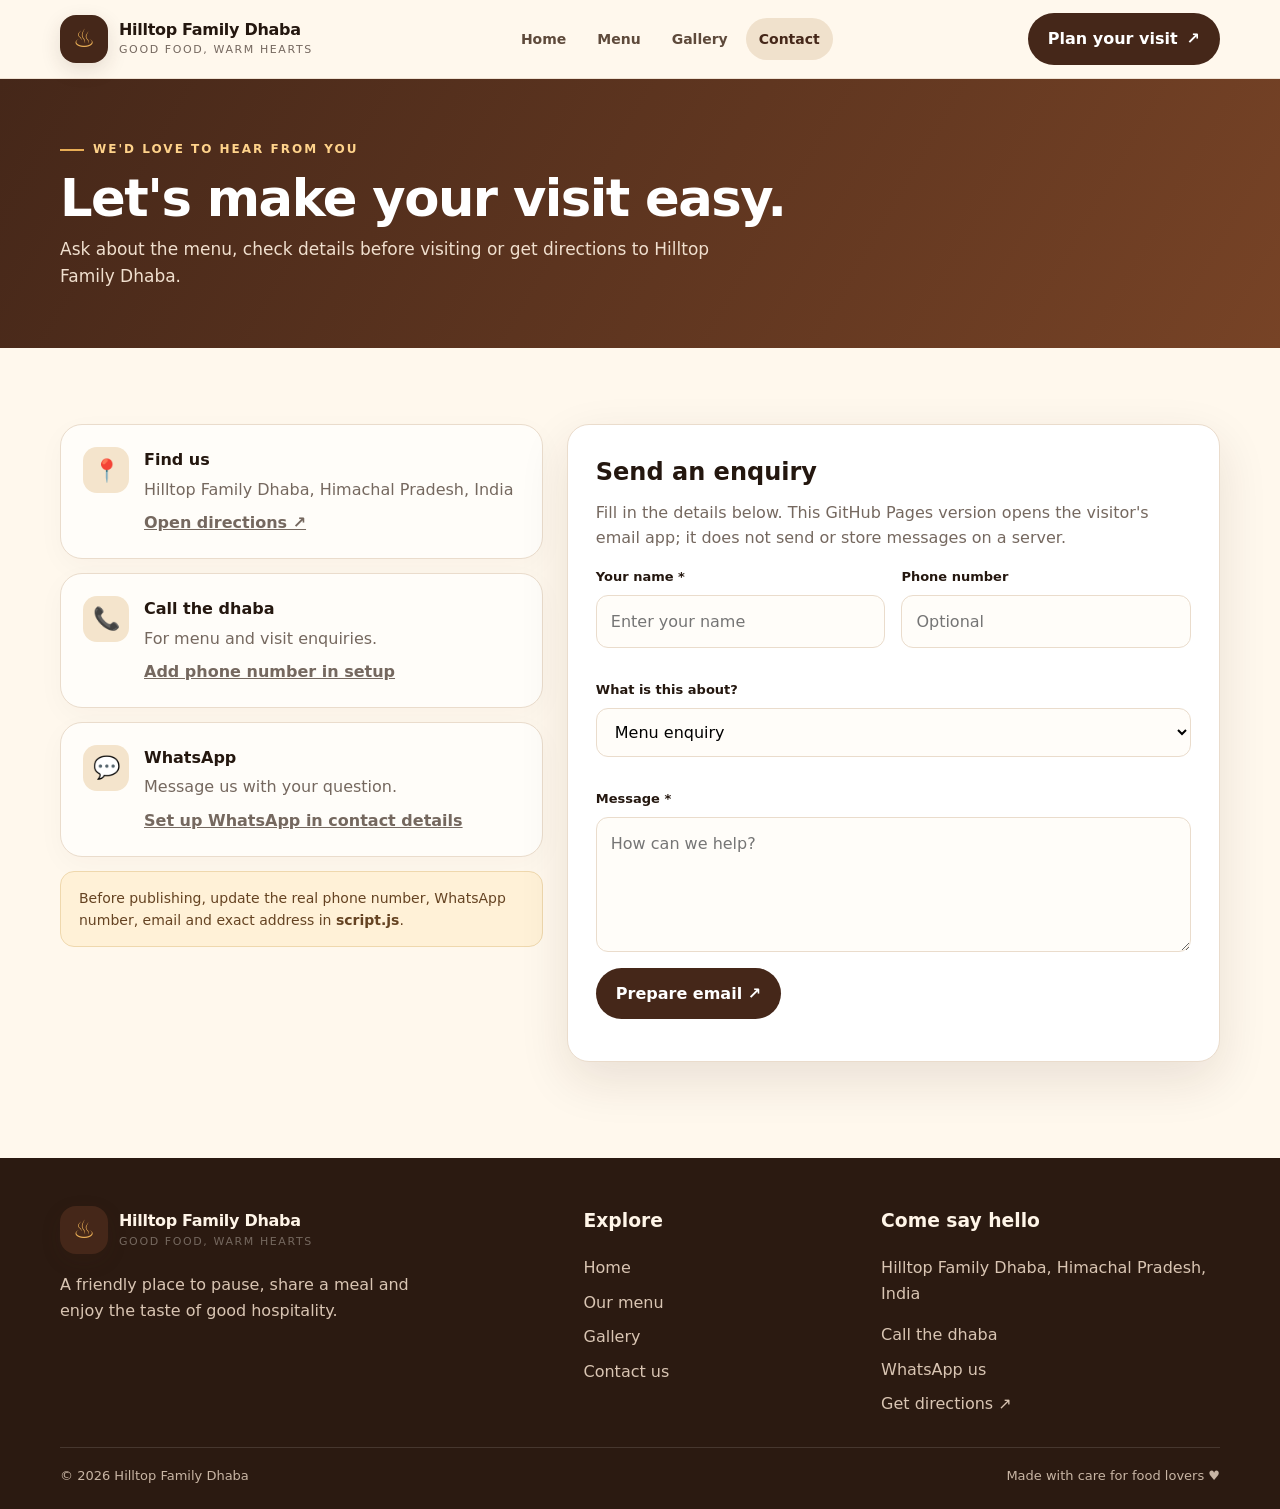
==== contact.html @ 176f16ed "Upload Hilltop Family Dhaba website" ====
<!doctype html>
<html lang="en"><head><meta charset="utf-8"><meta name="viewport" content="width=device-width,initial-scale=1"><meta name="description" content="Contact Hilltop Family Dhaba, ask a question or get directions."><title>Contact | Hilltop Family Dhaba</title><link rel="stylesheet" href="style.css"></head><body>

<a class="skip-link" href="#main">Skip to content</a>
<header class="site-header">
  <div class="container nav-wrap">
    <a class="brand" href="index.html" aria-label="Hilltop Family Dhaba home">
      <span class="brand-mark" aria-hidden="true">♨</span>
      <span class="brand-copy"><strong>Hilltop Family Dhaba</strong><span>Good food, warm hearts</span></span>
    </a>
    <nav class="nav-links" aria-label="Main navigation">
      <a href="index.html" >Home</a>
      <a href="menu.html" >Menu</a>
      <a href="gallery.html" >Gallery</a>
      <a href="contact.html" aria-current='page'>Contact</a>
    </nav>
    <a class="nav-cta" href="contact.html">Plan your visit <span aria-hidden="true">↗</span></a>
    <button class="menu-toggle" type="button" aria-label="Open navigation menu" aria-expanded="false">☰</button>
  </div>
</header>

<main id="main"><section class="page-intro"><div class="container"><span class="eyebrow">We'd love to hear from you</span><h1>Let's make your visit easy.</h1><p>Ask about the menu, check details before visiting or get directions to Hilltop Family Dhaba.</p></div></section>
<section class="section"><div class="container contact-layout"><div class="contact-stack">
<div class="info-card"><div class="info-icon">📍</div><div><h3>Find us</h3><p data-address>Hilltop Family Dhaba, Himachal Pradesh, India</p><a data-maps href="https://www.google.com/maps" target="_blank" rel="noopener" style="display:inline-block;margin-top:8px;font-weight:800">Open directions ↗</a></div></div>
<div class="info-card"><div class="info-icon">📞</div><div><h3>Call the dhaba</h3><p>For menu and visit enquiries.</p><a data-phone href="contact.html" style="display:inline-block;margin-top:8px;font-weight:800">Add phone number in setup</a></div></div>
<div class="info-card"><div class="info-icon">💬</div><div><h3>WhatsApp</h3><p>Message us with your question.</p><a data-whatsapp href="contact.html" style="display:inline-block;margin-top:8px;font-weight:800">Set up WhatsApp in contact details</a></div></div>
<div class="note">Before publishing, update the real phone number, WhatsApp number, email and exact address in <strong>script.js</strong>.</div>
</div>
<form class="contact-form" id="contact-form"><h2>Send an enquiry</h2><p>Fill in the details below. This GitHub Pages version opens the visitor's email app; it does not send or store messages on a server.</p>
<div class="form-grid"><div class="field"><label for="name">Your name *</label><input id="name" name="name" autocomplete="name" required placeholder="Enter your name"></div><div class="field"><label for="phone">Phone number</label><input id="phone" name="phone" type="tel" autocomplete="tel" placeholder="Optional"></div><div class="field full"><label for="topic">What is this about?</label><select id="topic" name="topic"><option>Menu enquiry</option><option>Directions / location</option><option>Visit planning</option><option>Feedback</option><option>Other</option></select></div><div class="field full"><label for="message">Message *</label><textarea id="message" name="message" required placeholder="How can we help?"></textarea></div></div>
<button class="btn" type="submit">Prepare email ↗</button><p id="form-status" class="form-status" role="status" aria-live="polite"></p>
</form></div></section></main>

<footer class="site-footer">
  <div class="container">
    <div class="footer-grid">
      <div><a class="brand" href="index.html"><span class="brand-mark">♨</span><span class="brand-copy"><strong style="color:#fff5e8">Hilltop Family Dhaba</strong><span>Good food, warm hearts</span></span></a><p style="margin-top:18px;max-width:360px">A friendly place to pause, share a meal and enjoy the taste of good hospitality.</p></div>
      <div><h3>Explore</h3><div class="footer-links"><a href="index.html">Home</a><a href="menu.html">Our menu</a><a href="gallery.html">Gallery</a><a href="contact.html">Contact us</a></div></div>
      <div><h3>Come say hello</h3><p data-address>Hilltop Family Dhaba, Himachal Pradesh, India</p><div class="footer-links"><a data-phone href="contact.html">Call the dhaba</a><a data-whatsapp href="contact.html">WhatsApp us</a><a data-maps href="https://www.google.com/maps" target="_blank" rel="noopener">Get directions ↗</a></div></div>
    </div>
    <div class="footer-bottom"><span>© <span data-year>2026</span> Hilltop Family Dhaba</span><span>Made with care for food lovers ♥</span></div>
  </div>
</footer>
<a class="btn mobile-call" data-whatsapp href="contact.html">Chat with us on WhatsApp ↗</a>
<script src="script.js"></script>
</body></html>
---- style.css ----
:root{--ink:#24170f;--brown:#452719;--brown2:#6d3823;--gold:#e8ad55;--cream:#fff8ed;--paper:#fffdf9;--muted:#75685f;--line:#eadccc;--green:#236b45;--shadow:0 18px 50px rgba(57,31,16,.11);--radius:22px}
*{box-sizing:border-box}html{scroll-behavior:smooth;scroll-padding-top:90px}body{margin:0;background:var(--cream);color:var(--ink);font-family:Inter,ui-sans-serif,system-ui,-apple-system,BlinkMacSystemFont,"Segoe UI",sans-serif;line-height:1.6}img{max-width:100%;display:block}a{color:inherit}button,input,textarea,select{font:inherit}button,a{ -webkit-tap-highlight-color:transparent}.container{width:min(1160px,calc(100% - 36px));margin-inline:auto}.skip-link{position:absolute;left:-9999px}.skip-link:focus{left:12px;top:12px;z-index:999;background:white;padding:12px}
.site-header{position:sticky;top:0;z-index:50;background:rgba(255,248,237,.94);backdrop-filter:blur(14px);border-bottom:1px solid rgba(234,220,204,.8)}.nav-wrap{min-height:78px;display:flex;align-items:center;justify-content:space-between;gap:22px}.brand{display:flex;align-items:center;gap:11px;text-decoration:none;min-width:0}.brand-mark{width:48px;height:48px;flex:0 0 48px;border-radius:16px;display:grid;place-items:center;background:var(--brown);color:var(--gold);font-size:25px;box-shadow:0 7px 20px #45271922}.brand-copy{line-height:1.15}.brand-copy strong{display:block;font-size:16px;letter-spacing:-.3px}.brand-copy span{display:block;color:var(--muted);font-size:11px;letter-spacing:1.6px;text-transform:uppercase;margin-top:5px}.nav-links{display:flex;align-items:center;gap:5px}.nav-links a{font-weight:700;font-size:14px;text-decoration:none;padding:10px 13px;border-radius:999px;color:#5e4a3b}.nav-links a:hover,.nav-links a[aria-current=page]{background:#f0e1cc;color:var(--brown)}.nav-cta,.btn{display:inline-flex;align-items:center;justify-content:center;gap:9px;border:0;border-radius:999px;background:var(--brown);color:#fff;text-decoration:none;font-weight:800;padding:13px 20px;cursor:pointer;transition:transform .18s,background .18s;min-height:46px}.nav-cta:hover,.btn:hover{background:var(--brown2);transform:translateY(-1px)}.btn.gold{background:var(--gold);color:var(--ink)}.btn.outline{background:transparent;border:1px solid #ffffff80;color:white}.btn.light{background:#fff;color:var(--brown);border:1px solid var(--line)}.menu-toggle{display:none;border:1px solid var(--line);background:white;border-radius:12px;width:46px;height:46px;font-size:22px;color:var(--brown);cursor:pointer}
.hero{position:relative;overflow:hidden;background:var(--brown);color:white;border-radius:0 0 34px 34px}.hero-grid{display:grid;grid-template-columns:1.05fr .95fr;align-items:center;gap:45px;padding-block:74px}.eyebrow{display:inline-flex;align-items:center;gap:9px;color:#ffd38b;text-transform:uppercase;font-size:12px;font-weight:900;letter-spacing:2px}.eyebrow:before{content:"";width:24px;height:2px;background:var(--gold)}h1,h2,h3,p{margin-top:0}h1{font-size:clamp(2.55rem,5vw,4.7rem);line-height:1.04;letter-spacing:-2.5px;margin:20px 0}.hero p{color:#f0dfce;font-size:18px;max-width:540px}.hero-actions{display:flex;gap:12px;flex-wrap:wrap;margin-top:26px}.hero-visual{min-height:390px;position:relative;display:grid;place-items:center}.food-orbit{width:min(390px,90%);aspect-ratio:1;border-radius:50%;display:grid;place-items:center;background:radial-gradient(circle at 35% 25%,#f8d69b,#c77a37 60%,#8e4726);box-shadow:0 28px 80px #120a0655;border:12px solid #ffffff18}.food-plate{width:77%;aspect-ratio:1;border-radius:50%;background:radial-gradient(circle,#f8e9c8 0 54%,#d5b48a 55% 59%,#fff7e8 60% 68%,#e7d5b8 69%);display:grid;place-items:center;font-size:clamp(100px,15vw,170px);filter:drop-shadow(0 15px 10px #44210c44)}.floating-note{position:absolute;bottom:28px;left:0;background:#fffdf4;color:var(--ink);padding:14px 18px;border-radius:16px;box-shadow:var(--shadow);font-weight:800}.floating-note small{display:block;color:var(--muted);font-weight:500}.hero-decoration{position:absolute;border:1px solid #ffffff18;border-radius:50%;width:540px;height:540px;right:-180px;top:-300px;pointer-events:none}
.section{padding:76px 0}.section.compact{padding:48px 0}.section-head{display:flex;justify-content:space-between;align-items:end;gap:24px;margin-bottom:28px}.section-head h2,.page-intro h1{font-size:clamp(2rem,4vw,3.25rem);line-height:1.1;letter-spacing:-1.5px;margin:10px 0}.section-head p{color:var(--muted);max-width:530px;margin:0}.kicker{font-size:12px;text-transform:uppercase;letter-spacing:2px;font-weight:900;color:var(--brown2)}.grid-3{display:grid;grid-template-columns:repeat(3,minmax(0,1fr));gap:20px}.feature-card,.food-card,.info-card{background:var(--paper);border:1px solid var(--line);border-radius:var(--radius);overflow:hidden;box-shadow:0 8px 28px #43271108}.feature-art{height:190px;display:grid;place-items:center;font-size:72px;background:linear-gradient(135deg,#f3dfbf,#fff3de)}.feature-body{padding:23px}.feature-body h3{margin-bottom:8px}.feature-body p{color:var(--muted);margin-bottom:0}.feature-body a{display:inline-block;margin-top:15px;color:var(--brown2);font-weight:800;text-decoration:none}.banner{background:#f1e2ce;border-radius:var(--radius);padding:32px;display:flex;justify-content:space-between;align-items:center;gap:24px}.banner h2{font-size:clamp(1.6rem,3vw,2.5rem);margin-bottom:8px}.banner p{color:var(--muted);margin-bottom:0}.page-intro{background:linear-gradient(120deg,#452719,#774326);color:white;padding:54px 0 58px}.page-intro p{color:#f0dfce;max-width:650px;margin-bottom:0;font-size:17px}.page-intro .eyebrow{color:#ffd38b}
.filters{display:flex;gap:10px;flex-wrap:wrap;margin:24px 0}.filter-btn{border:1px solid var(--line);border-radius:999px;background:white;color:var(--brown);padding:10px 16px;cursor:pointer;font-weight:800}.filter-btn.active,.filter-btn:hover{background:var(--brown);color:white;border-color:var(--brown)}.search-box{width:100%;max-width:420px;padding:13px 16px;border:1px solid var(--line);border-radius:14px;background:white;outline-color:var(--gold)}.menu-toolbar{display:flex;justify-content:space-between;align-items:center;gap:18px;flex-wrap:wrap}.food-card{padding:22px;display:flex;flex-direction:column;min-height:230px}.food-icon{width:60px;height:60px;display:grid;place-items:center;background:#f5e5cc;border-radius:18px;font-size:31px;margin-bottom:15px}.food-card h3{margin-bottom:6px}.food-card p{color:var(--muted);font-size:14px;flex:1;margin-bottom:14px}.food-meta{display:flex;align-items:center;justify-content:space-between;gap:12px;border-top:1px solid var(--line);padding-top:13px}.food-meta strong{color:var(--brown2)}.note{background:#fff1d7;border:1px solid #efd8ad;padding:15px 18px;border-radius:14px;color:#654322;font-size:14px}
.gallery-grid{display:grid;grid-template-columns:repeat(3,minmax(0,1fr));gap:16px}.gallery-item{border:0;padding:0;background:#f1e2ce;border-radius:18px;overflow:hidden;min-height:220px;position:relative;cursor:pointer;color:var(--ink)}.gallery-art{height:100%;min-height:220px;display:grid;place-items:center;font-size:76px;transition:transform .25s;background:linear-gradient(135deg,#f2d9b0,#fff4df)}.gallery-item:hover .gallery-art{transform:scale(1.04)}.gallery-label{position:absolute;bottom:12px;left:12px;right:12px;padding:10px 13px;background:#fffdf2eF;border-radius:12px;text-align:left;font-weight:800}.lightbox{position:fixed;inset:0;z-index:100;background:#180d09eF;display:none;align-items:center;justify-content:center;padding:22px}.lightbox.open{display:flex}.lightbox-content{text-align:center;color:white}.lightbox-art{font-size:clamp(100px,25vw,220px)}.lightbox button{position:absolute;right:20px;top:20px;border:0;border-radius:50%;width:48px;height:48px;font-size:28px;cursor:pointer}
.contact-layout{display:grid;grid-template-columns:.85fr 1.15fr;gap:24px;align-items:start}.contact-stack{display:grid;gap:14px}.info-card{padding:22px;display:flex;gap:15px;align-items:flex-start}.info-icon{width:46px;height:46px;flex:0 0 46px;display:grid;place-items:center;border-radius:14px;background:#f4e4cc;font-size:22px}.info-card h3{margin:0 0 4px;font-size:16px}.info-card p,.info-card a{color:var(--muted);margin:0;overflow-wrap:anywhere}.contact-form{background:white;border:1px solid var(--line);border-radius:var(--radius);padding:28px;box-shadow:var(--shadow)}.contact-form h2{margin-bottom:8px}.contact-form>p{color:var(--muted)}.form-grid{display:grid;grid-template-columns:1fr 1fr;gap:16px}.field{display:flex;flex-direction:column;gap:7px;margin-bottom:16px}.field.full{grid-column:1/-1}.field label{font-size:13px;font-weight:800}.field input,.field textarea,.field select{width:100%;border:1px solid var(--line);border-radius:12px;padding:13px 14px;background:#fffdf9;outline-color:var(--gold)}.field textarea{min-height:135px;resize:vertical}.form-status{font-size:14px;color:var(--green);font-weight:700;margin-top:12px;overflow-wrap:anywhere}
.site-footer{background:#2b1a11;color:#fff5e8;padding:48px 0 22px;margin-top:20px}.footer-grid{display:grid;grid-template-columns:1.3fr .7fr .9fr;gap:34px}.site-footer p,.site-footer a{color:#d9c5b3}.site-footer a{text-decoration:none}.site-footer a:hover{color:var(--gold)}.footer-links{display:grid;gap:9px}.footer-bottom{display:flex;justify-content:space-between;gap:15px;flex-wrap:wrap;border-top:1px solid #ffffff20;margin-top:30px;padding-top:18px;font-size:13px;color:#c8b5a4}.mobile-call{display:none}
@media(max-width:850px){.nav-cta{display:none}.menu-toggle{display:block}.nav-links{display:none;position:absolute;top:78px;left:0;right:0;padding:12px 18px 20px;background:var(--cream);border-bottom:1px solid var(--line);box-shadow:var(--shadow);flex-direction:column;align-items:stretch}.nav-links.open{display:flex}.nav-links a{padding:13px 16px}.hero-grid{grid-template-columns:1fr;gap:12px;padding-block:52px}.hero-visual{min-height:290px}.food-orbit{width:min(300px,75%)}.floating-note{left:5%;bottom:10px}.grid-3{grid-template-columns:repeat(2,minmax(0,1fr))}.contact-layout{grid-template-columns:1fr}.footer-grid{grid-template-columns:1fr 1fr}.footer-grid>div:first-child{grid-column:1/-1}}
@media(max-width:560px){.container{width:min(100% - 28px,1160px)}.nav-wrap{min-height:70px}.brand-mark{width:42px;height:42px;flex-basis:42px}.brand-copy strong{font-size:14px}.brand-copy span{font-size:9px;letter-spacing:1.1px}.nav-links{top:70px}.hero{border-radius:0 0 24px 24px}.hero-grid{padding-block:42px 34px}.hero h1{letter-spacing:-1.5px}.hero p{font-size:16px}.hero-visual{min-height:250px}.food-orbit{width:245px}.floating-note{font-size:13px;padding:10px 13px}.section{padding:52px 0}.section-head{display:block}.section-head p{margin-top:10px}.grid-3{grid-template-columns:1fr}.feature-art{height:155px}.banner{padding:24px;align-items:flex-start;flex-direction:column}.page-intro{padding:42px 0}.page-intro h1{letter-spacing:-1px}.menu-toolbar{align-items:stretch}.search-box{max-width:none}.gallery-grid{grid-template-columns:repeat(2,minmax(0,1fr));gap:10px}.gallery-item,.gallery-art{min-height:155px}.gallery-art{font-size:55px}.gallery-label{font-size:12px;left:7px;right:7px;bottom:7px;padding:8px}.form-grid{grid-template-columns:1fr;gap:0}.field.full{grid-column:auto}.contact-form{padding:20px}.footer-grid{grid-template-columns:1fr;gap:22px}.footer-grid>div:first-child{grid-column:auto}.mobile-call{display:flex;position:fixed;bottom:12px;left:12px;right:12px;z-index:40;justify-content:center;box-shadow:0 8px 24px #24170f33}.site-footer{padding-bottom:84px}}
@media(prefers-reduced-motion:reduce){*,*::before,*::after{scroll-behavior:auto!important;transition:none!important}}
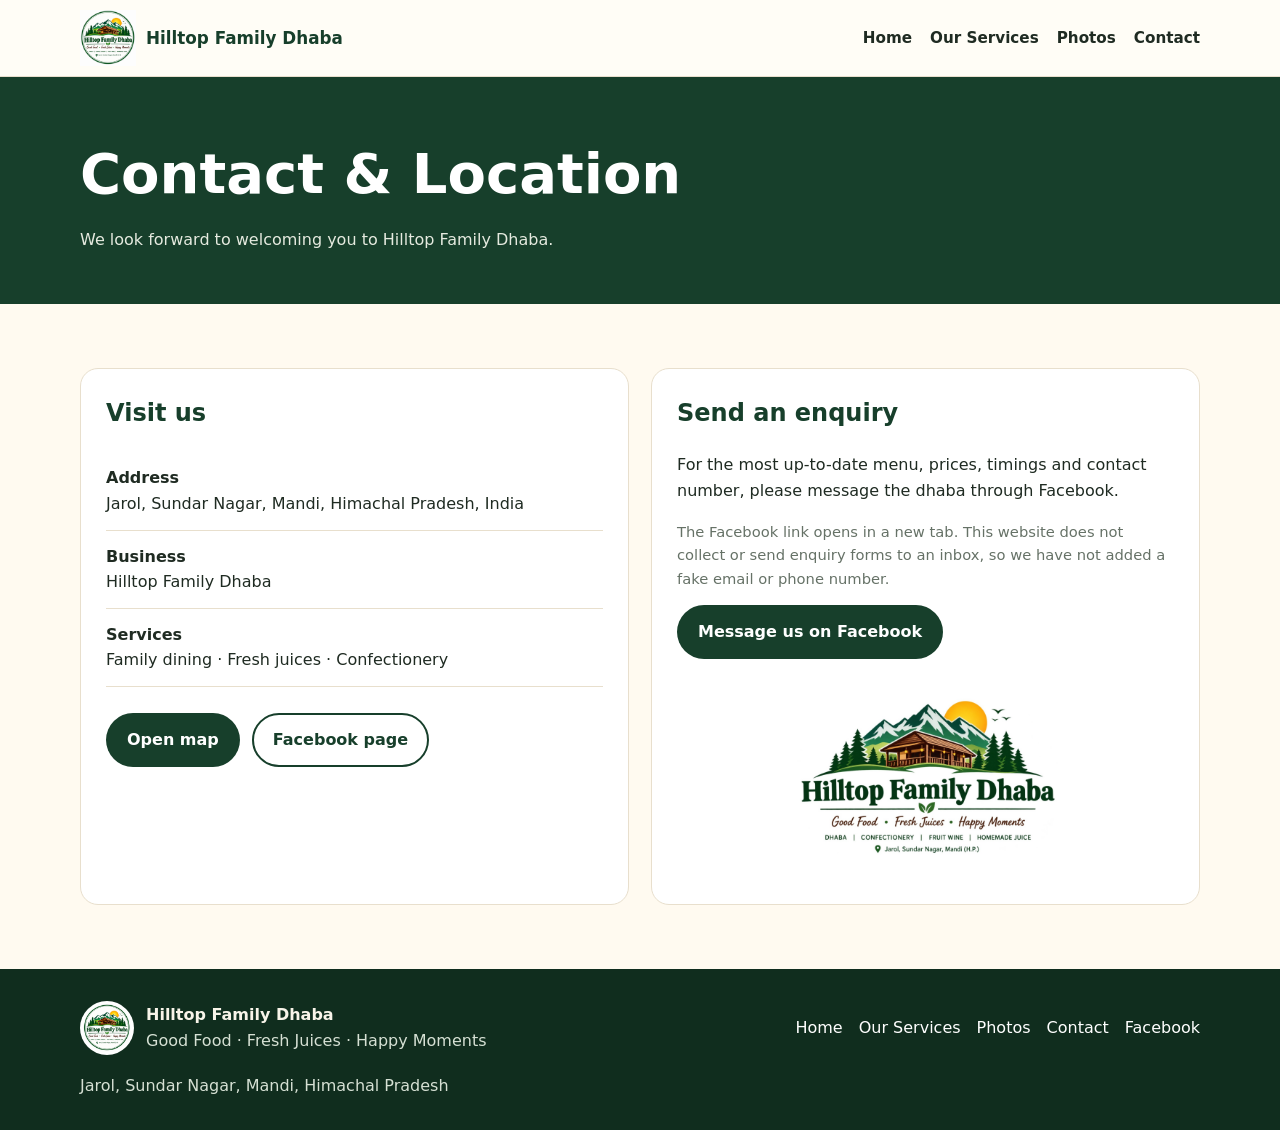
==== commit b4801f45: "Update with original" ====
--- a/contact.html
+++ b/contact.html
@@ -1,46 +1,3 @@
-<!doctype html>
-<html lang="en"><head><meta charset="utf-8"><meta name="viewport" content="width=device-width,initial-scale=1"><meta name="description" content="Contact Hilltop Family Dhaba, ask a question or get directions."><title>Contact | Hilltop Family Dhaba</title><link rel="stylesheet" href="style.css"></head><body>
-
-<a class="skip-link" href="#main">Skip to content</a>
-<header class="site-header">
-  <div class="container nav-wrap">
-    <a class="brand" href="index.html" aria-label="Hilltop Family Dhaba home">
-      <span class="brand-mark" aria-hidden="true">♨</span>
-      <span class="brand-copy"><strong>Hilltop Family Dhaba</strong><span>Good food, warm hearts</span></span>
-    </a>
-    <nav class="nav-links" aria-label="Main navigation">
-      <a href="index.html" >Home</a>
-      <a href="menu.html" >Menu</a>
-      <a href="gallery.html" >Gallery</a>
-      <a href="contact.html" aria-current='page'>Contact</a>
-    </nav>
-    <a class="nav-cta" href="contact.html">Plan your visit <span aria-hidden="true">↗</span></a>
-    <button class="menu-toggle" type="button" aria-label="Open navigation menu" aria-expanded="false">☰</button>
-  </div>
-</header>
-
-<main id="main"><section class="page-intro"><div class="container"><span class="eyebrow">We'd love to hear from you</span><h1>Let's make your visit easy.</h1><p>Ask about the menu, check details before visiting or get directions to Hilltop Family Dhaba.</p></div></section>
-<section class="section"><div class="container contact-layout"><div class="contact-stack">
-<div class="info-card"><div class="info-icon">📍</div><div><h3>Find us</h3><p data-address>Hilltop Family Dhaba, Himachal Pradesh, India</p><a data-maps href="https://www.google.com/maps" target="_blank" rel="noopener" style="display:inline-block;margin-top:8px;font-weight:800">Open directions ↗</a></div></div>
-<div class="info-card"><div class="info-icon">📞</div><div><h3>Call the dhaba</h3><p>For menu and visit enquiries.</p><a data-phone href="contact.html" style="display:inline-block;margin-top:8px;font-weight:800">Add phone number in setup</a></div></div>
-<div class="info-card"><div class="info-icon">💬</div><div><h3>WhatsApp</h3><p>Message us with your question.</p><a data-whatsapp href="contact.html" style="display:inline-block;margin-top:8px;font-weight:800">Set up WhatsApp in contact details</a></div></div>
-<div class="note">Before publishing, update the real phone number, WhatsApp number, email and exact address in <strong>script.js</strong>.</div>
-</div>
-<form class="contact-form" id="contact-form"><h2>Send an enquiry</h2><p>Fill in the details below. This GitHub Pages version opens the visitor's email app; it does not send or store messages on a server.</p>
-<div class="form-grid"><div class="field"><label for="name">Your name *</label><input id="name" name="name" autocomplete="name" required placeholder="Enter your name"></div><div class="field"><label for="phone">Phone number</label><input id="phone" name="phone" type="tel" autocomplete="tel" placeholder="Optional"></div><div class="field full"><label for="topic">What is this about?</label><select id="topic" name="topic"><option>Menu enquiry</option><option>Directions / location</option><option>Visit planning</option><option>Feedback</option><option>Other</option></select></div><div class="field full"><label for="message">Message *</label><textarea id="message" name="message" required placeholder="How can we help?"></textarea></div></div>
-<button class="btn" type="submit">Prepare email ↗</button><p id="form-status" class="form-status" role="status" aria-live="polite"></p>
-</form></div></section></main>
-
-<footer class="site-footer">
-  <div class="container">
-    <div class="footer-grid">
-      <div><a class="brand" href="index.html"><span class="brand-mark">♨</span><span class="brand-copy"><strong style="color:#fff5e8">Hilltop Family Dhaba</strong><span>Good food, warm hearts</span></span></a><p style="margin-top:18px;max-width:360px">A friendly place to pause, share a meal and enjoy the taste of good hospitality.</p></div>
-      <div><h3>Explore</h3><div class="footer-links"><a href="index.html">Home</a><a href="menu.html">Our menu</a><a href="gallery.html">Gallery</a><a href="contact.html">Contact us</a></div></div>
-      <div><h3>Come say hello</h3><p data-address>Hilltop Family Dhaba, Himachal Pradesh, India</p><div class="footer-links"><a data-phone href="contact.html">Call the dhaba</a><a data-whatsapp href="contact.html">WhatsApp us</a><a data-maps href="https://www.google.com/maps" target="_blank" rel="noopener">Get directions ↗</a></div></div>
-    </div>
-    <div class="footer-bottom"><span>© <span data-year>2026</span> Hilltop Family Dhaba</span><span>Made with care for food lovers ♥</span></div>
-  </div>
-</footer>
-<a class="btn mobile-call" data-whatsapp href="contact.html">Chat with us on WhatsApp ↗</a>
-<script src="script.js"></script>
-</body></html>
+<!doctype html><html lang="en"><head><meta charset="utf-8"><meta name="viewport" content="width=device-width, initial-scale=1"><meta name="theme-color" content="#173f2b"><meta name="description" content="Hilltop Family Dhaba in Jarol, Sundar Nagar, Mandi, Himachal Pradesh. Family dining, fresh juices and confectionery."><title>Contact & Location | Hilltop Family Dhaba</title><link rel="stylesheet" href="style.css"></head><body><header><div class="wrap nav"><a class="brand" href="index.html"><img src="logo.png" alt="Hilltop Family Dhaba logo"><span>Hilltop Family Dhaba</span></a><button class="menu-toggle" aria-expanded="false" aria-label="Open navigation">☰ Menu</button><nav class="links"><a href="index.html">Home</a><a href="menu.html">Our Services</a><a href="gallery.html">Photos</a><a href="contact.html">Contact</a></nav></div></header>
+<main><section class="page-hero"><div class="wrap"><h1>Contact & Location</h1><p>We look forward to welcoming you to Hilltop Family Dhaba.</p></div></section><section class="section"><div class="wrap contact-grid"><article class="contact-card"><h2>Visit us</h2><div class="contact-row"><strong>Address</strong><br>Jarol, Sundar Nagar, Mandi, Himachal Pradesh, India</div><div class="contact-row"><strong>Business</strong><br>Hilltop Family Dhaba</div><div class="contact-row"><strong>Services</strong><br>Family dining · Fresh juices · Confectionery</div><div class="actions"><a class="btn dark" href="https://www.google.com/maps/search/?api=1&query=Hilltop+Family+Dhaba+Jarol+Sundar+Nagar+Mandi+Himachal+Pradesh" target="_blank" rel="noopener">Open map</a><a class="btn" style="border-color:#173f2b;color:#173f2b" href="https://www.facebook.com/share/1Ls1yiACGC/" target="_blank" rel="noopener">Facebook page</a></div></article><article class="contact-card"><h2>Send an enquiry</h2><p>For the most up-to-date menu, prices, timings and contact number, please message the dhaba through Facebook.</p><p class="note">The Facebook link opens in a new tab. This website does not collect or send enquiry forms to an inbox, so we have not added a fake email or phone number.</p><a class="btn dark" href="https://www.facebook.com/share/1Ls1yiACGC/" target="_blank" rel="noopener">Message us on Facebook</a><img src="logo-wide.jpg" alt="Hilltop Family Dhaba logo and location" style="width:100%;max-height:200px;object-fit:contain;margin-top:20px"></article></div></div></section></main>
+<footer><div class="wrap footer-inner"><div class="footer-brand"><img src="logo.png" alt=""><div><strong>Hilltop Family Dhaba</strong><p>Good Food · Fresh Juices · Happy Moments</p></div></div><div class="footer-links"><a href="index.html">Home</a><a href="menu.html">Our Services</a><a href="gallery.html">Photos</a><a href="contact.html">Contact</a><a href="https://www.facebook.com/share/1Ls1yiACGC/" target="_blank" rel="noopener">Facebook</a></div><p>Jarol, Sundar Nagar, Mandi, Himachal Pradesh</p></div></footer><script src="script.js"></script></body></html>
--- a/style.css
+++ b/style.css
@@ -1,12 +1,7 @@
-:root{--ink:#24170f;--brown:#452719;--brown2:#6d3823;--gold:#e8ad55;--cream:#fff8ed;--paper:#fffdf9;--muted:#75685f;--line:#eadccc;--green:#236b45;--shadow:0 18px 50px rgba(57,31,16,.11);--radius:22px}
-*{box-sizing:border-box}html{scroll-behavior:smooth;scroll-padding-top:90px}body{margin:0;background:var(--cream);color:var(--ink);font-family:Inter,ui-sans-serif,system-ui,-apple-system,BlinkMacSystemFont,"Segoe UI",sans-serif;line-height:1.6}img{max-width:100%;display:block}a{color:inherit}button,input,textarea,select{font:inherit}button,a{ -webkit-tap-highlight-color:transparent}.container{width:min(1160px,calc(100% - 36px));margin-inline:auto}.skip-link{position:absolute;left:-9999px}.skip-link:focus{left:12px;top:12px;z-index:999;background:white;padding:12px}
-.site-header{position:sticky;top:0;z-index:50;background:rgba(255,248,237,.94);backdrop-filter:blur(14px);border-bottom:1px solid rgba(234,220,204,.8)}.nav-wrap{min-height:78px;display:flex;align-items:center;justify-content:space-between;gap:22px}.brand{display:flex;align-items:center;gap:11px;text-decoration:none;min-width:0}.brand-mark{width:48px;height:48px;flex:0 0 48px;border-radius:16px;display:grid;place-items:center;background:var(--brown);color:var(--gold);font-size:25px;box-shadow:0 7px 20px #45271922}.brand-copy{line-height:1.15}.brand-copy strong{display:block;font-size:16px;letter-spacing:-.3px}.brand-copy span{display:block;color:var(--muted);font-size:11px;letter-spacing:1.6px;text-transform:uppercase;margin-top:5px}.nav-links{display:flex;align-items:center;gap:5px}.nav-links a{font-weight:700;font-size:14px;text-decoration:none;padding:10px 13px;border-radius:999px;color:#5e4a3b}.nav-links a:hover,.nav-links a[aria-current=page]{background:#f0e1cc;color:var(--brown)}.nav-cta,.btn{display:inline-flex;align-items:center;justify-content:center;gap:9px;border:0;border-radius:999px;background:var(--brown);color:#fff;text-decoration:none;font-weight:800;padding:13px 20px;cursor:pointer;transition:transform .18s,background .18s;min-height:46px}.nav-cta:hover,.btn:hover{background:var(--brown2);transform:translateY(-1px)}.btn.gold{background:var(--gold);color:var(--ink)}.btn.outline{background:transparent;border:1px solid #ffffff80;color:white}.btn.light{background:#fff;color:var(--brown);border:1px solid var(--line)}.menu-toggle{display:none;border:1px solid var(--line);background:white;border-radius:12px;width:46px;height:46px;font-size:22px;color:var(--brown);cursor:pointer}
-.hero{position:relative;overflow:hidden;background:var(--brown);color:white;border-radius:0 0 34px 34px}.hero-grid{display:grid;grid-template-columns:1.05fr .95fr;align-items:center;gap:45px;padding-block:74px}.eyebrow{display:inline-flex;align-items:center;gap:9px;color:#ffd38b;text-transform:uppercase;font-size:12px;font-weight:900;letter-spacing:2px}.eyebrow:before{content:"";width:24px;height:2px;background:var(--gold)}h1,h2,h3,p{margin-top:0}h1{font-size:clamp(2.55rem,5vw,4.7rem);line-height:1.04;letter-spacing:-2.5px;margin:20px 0}.hero p{color:#f0dfce;font-size:18px;max-width:540px}.hero-actions{display:flex;gap:12px;flex-wrap:wrap;margin-top:26px}.hero-visual{min-height:390px;position:relative;display:grid;place-items:center}.food-orbit{width:min(390px,90%);aspect-ratio:1;border-radius:50%;display:grid;place-items:center;background:radial-gradient(circle at 35% 25%,#f8d69b,#c77a37 60%,#8e4726);box-shadow:0 28px 80px #120a0655;border:12px solid #ffffff18}.food-plate{width:77%;aspect-ratio:1;border-radius:50%;background:radial-gradient(circle,#f8e9c8 0 54%,#d5b48a 55% 59%,#fff7e8 60% 68%,#e7d5b8 69%);display:grid;place-items:center;font-size:clamp(100px,15vw,170px);filter:drop-shadow(0 15px 10px #44210c44)}.floating-note{position:absolute;bottom:28px;left:0;background:#fffdf4;color:var(--ink);padding:14px 18px;border-radius:16px;box-shadow:var(--shadow);font-weight:800}.floating-note small{display:block;color:var(--muted);font-weight:500}.hero-decoration{position:absolute;border:1px solid #ffffff18;border-radius:50%;width:540px;height:540px;right:-180px;top:-300px;pointer-events:none}
-.section{padding:76px 0}.section.compact{padding:48px 0}.section-head{display:flex;justify-content:space-between;align-items:end;gap:24px;margin-bottom:28px}.section-head h2,.page-intro h1{font-size:clamp(2rem,4vw,3.25rem);line-height:1.1;letter-spacing:-1.5px;margin:10px 0}.section-head p{color:var(--muted);max-width:530px;margin:0}.kicker{font-size:12px;text-transform:uppercase;letter-spacing:2px;font-weight:900;color:var(--brown2)}.grid-3{display:grid;grid-template-columns:repeat(3,minmax(0,1fr));gap:20px}.feature-card,.food-card,.info-card{background:var(--paper);border:1px solid var(--line);border-radius:var(--radius);overflow:hidden;box-shadow:0 8px 28px #43271108}.feature-art{height:190px;display:grid;place-items:center;font-size:72px;background:linear-gradient(135deg,#f3dfbf,#fff3de)}.feature-body{padding:23px}.feature-body h3{margin-bottom:8px}.feature-body p{color:var(--muted);margin-bottom:0}.feature-body a{display:inline-block;margin-top:15px;color:var(--brown2);font-weight:800;text-decoration:none}.banner{background:#f1e2ce;border-radius:var(--radius);padding:32px;display:flex;justify-content:space-between;align-items:center;gap:24px}.banner h2{font-size:clamp(1.6rem,3vw,2.5rem);margin-bottom:8px}.banner p{color:var(--muted);margin-bottom:0}.page-intro{background:linear-gradient(120deg,#452719,#774326);color:white;padding:54px 0 58px}.page-intro p{color:#f0dfce;max-width:650px;margin-bottom:0;font-size:17px}.page-intro .eyebrow{color:#ffd38b}
-.filters{display:flex;gap:10px;flex-wrap:wrap;margin:24px 0}.filter-btn{border:1px solid var(--line);border-radius:999px;background:white;color:var(--brown);padding:10px 16px;cursor:pointer;font-weight:800}.filter-btn.active,.filter-btn:hover{background:var(--brown);color:white;border-color:var(--brown)}.search-box{width:100%;max-width:420px;padding:13px 16px;border:1px solid var(--line);border-radius:14px;background:white;outline-color:var(--gold)}.menu-toolbar{display:flex;justify-content:space-between;align-items:center;gap:18px;flex-wrap:wrap}.food-card{padding:22px;display:flex;flex-direction:column;min-height:230px}.food-icon{width:60px;height:60px;display:grid;place-items:center;background:#f5e5cc;border-radius:18px;font-size:31px;margin-bottom:15px}.food-card h3{margin-bottom:6px}.food-card p{color:var(--muted);font-size:14px;flex:1;margin-bottom:14px}.food-meta{display:flex;align-items:center;justify-content:space-between;gap:12px;border-top:1px solid var(--line);padding-top:13px}.food-meta strong{color:var(--brown2)}.note{background:#fff1d7;border:1px solid #efd8ad;padding:15px 18px;border-radius:14px;color:#654322;font-size:14px}
-.gallery-grid{display:grid;grid-template-columns:repeat(3,minmax(0,1fr));gap:16px}.gallery-item{border:0;padding:0;background:#f1e2ce;border-radius:18px;overflow:hidden;min-height:220px;position:relative;cursor:pointer;color:var(--ink)}.gallery-art{height:100%;min-height:220px;display:grid;place-items:center;font-size:76px;transition:transform .25s;background:linear-gradient(135deg,#f2d9b0,#fff4df)}.gallery-item:hover .gallery-art{transform:scale(1.04)}.gallery-label{position:absolute;bottom:12px;left:12px;right:12px;padding:10px 13px;background:#fffdf2eF;border-radius:12px;text-align:left;font-weight:800}.lightbox{position:fixed;inset:0;z-index:100;background:#180d09eF;display:none;align-items:center;justify-content:center;padding:22px}.lightbox.open{display:flex}.lightbox-content{text-align:center;color:white}.lightbox-art{font-size:clamp(100px,25vw,220px)}.lightbox button{position:absolute;right:20px;top:20px;border:0;border-radius:50%;width:48px;height:48px;font-size:28px;cursor:pointer}
-.contact-layout{display:grid;grid-template-columns:.85fr 1.15fr;gap:24px;align-items:start}.contact-stack{display:grid;gap:14px}.info-card{padding:22px;display:flex;gap:15px;align-items:flex-start}.info-icon{width:46px;height:46px;flex:0 0 46px;display:grid;place-items:center;border-radius:14px;background:#f4e4cc;font-size:22px}.info-card h3{margin:0 0 4px;font-size:16px}.info-card p,.info-card a{color:var(--muted);margin:0;overflow-wrap:anywhere}.contact-form{background:white;border:1px solid var(--line);border-radius:var(--radius);padding:28px;box-shadow:var(--shadow)}.contact-form h2{margin-bottom:8px}.contact-form>p{color:var(--muted)}.form-grid{display:grid;grid-template-columns:1fr 1fr;gap:16px}.field{display:flex;flex-direction:column;gap:7px;margin-bottom:16px}.field.full{grid-column:1/-1}.field label{font-size:13px;font-weight:800}.field input,.field textarea,.field select{width:100%;border:1px solid var(--line);border-radius:12px;padding:13px 14px;background:#fffdf9;outline-color:var(--gold)}.field textarea{min-height:135px;resize:vertical}.form-status{font-size:14px;color:var(--green);font-weight:700;margin-top:12px;overflow-wrap:anywhere}
-.site-footer{background:#2b1a11;color:#fff5e8;padding:48px 0 22px;margin-top:20px}.footer-grid{display:grid;grid-template-columns:1.3fr .7fr .9fr;gap:34px}.site-footer p,.site-footer a{color:#d9c5b3}.site-footer a{text-decoration:none}.site-footer a:hover{color:var(--gold)}.footer-links{display:grid;gap:9px}.footer-bottom{display:flex;justify-content:space-between;gap:15px;flex-wrap:wrap;border-top:1px solid #ffffff20;margin-top:30px;padding-top:18px;font-size:13px;color:#c8b5a4}.mobile-call{display:none}
-@media(max-width:850px){.nav-cta{display:none}.menu-toggle{display:block}.nav-links{display:none;position:absolute;top:78px;left:0;right:0;padding:12px 18px 20px;background:var(--cream);border-bottom:1px solid var(--line);box-shadow:var(--shadow);flex-direction:column;align-items:stretch}.nav-links.open{display:flex}.nav-links a{padding:13px 16px}.hero-grid{grid-template-columns:1fr;gap:12px;padding-block:52px}.hero-visual{min-height:290px}.food-orbit{width:min(300px,75%)}.floating-note{left:5%;bottom:10px}.grid-3{grid-template-columns:repeat(2,minmax(0,1fr))}.contact-layout{grid-template-columns:1fr}.footer-grid{grid-template-columns:1fr 1fr}.footer-grid>div:first-child{grid-column:1/-1}}
-@media(max-width:560px){.container{width:min(100% - 28px,1160px)}.nav-wrap{min-height:70px}.brand-mark{width:42px;height:42px;flex-basis:42px}.brand-copy strong{font-size:14px}.brand-copy span{font-size:9px;letter-spacing:1.1px}.nav-links{top:70px}.hero{border-radius:0 0 24px 24px}.hero-grid{padding-block:42px 34px}.hero h1{letter-spacing:-1.5px}.hero p{font-size:16px}.hero-visual{min-height:250px}.food-orbit{width:245px}.floating-note{font-size:13px;padding:10px 13px}.section{padding:52px 0}.section-head{display:block}.section-head p{margin-top:10px}.grid-3{grid-template-columns:1fr}.feature-art{height:155px}.banner{padding:24px;align-items:flex-start;flex-direction:column}.page-intro{padding:42px 0}.page-intro h1{letter-spacing:-1px}.menu-toolbar{align-items:stretch}.search-box{max-width:none}.gallery-grid{grid-template-columns:repeat(2,minmax(0,1fr));gap:10px}.gallery-item,.gallery-art{min-height:155px}.gallery-art{font-size:55px}.gallery-label{font-size:12px;left:7px;right:7px;bottom:7px;padding:8px}.form-grid{grid-template-columns:1fr;gap:0}.field.full{grid-column:auto}.contact-form{padding:20px}.footer-grid{grid-template-columns:1fr;gap:22px}.footer-grid>div:first-child{grid-column:auto}.mobile-call{display:flex;position:fixed;bottom:12px;left:12px;right:12px;z-index:40;justify-content:center;box-shadow:0 8px 24px #24170f33}.site-footer{padding-bottom:84px}}
-@media(prefers-reduced-motion:reduce){*,*::before,*::after{scroll-behavior:auto!important;transition:none!important}}
+:root{--forest:#173f2b;--leaf:#2d6844;--gold:#e4b64d;--cream:#fffaf0;--ink:#1f2b22;--muted:#667267;--line:#e8dfcd}
+*{box-sizing:border-box}html{scroll-behavior:smooth}body{margin:0;background:var(--cream);color:var(--ink);font-family:system-ui,-apple-system,"Segoe UI",sans-serif;line-height:1.6}a{color:inherit}img{display:block;max-width:100%}.wrap{width:min(1120px,92%);margin:auto}
+header{position:sticky;top:0;z-index:10;background:#fffdf7ee;backdrop-filter:blur(12px);border-bottom:1px solid var(--line)}
+.nav{display:flex;align-items:center;justify-content:space-between;gap:20px;min-height:76px}.brand{display:flex;align-items:center;gap:10px;text-decoration:none;font-weight:850;color:var(--forest);font-size:1.05rem}.brand img{width:56px;height:56px;object-fit:contain}.links{display:flex;gap:18px;align-items:center;flex-wrap:wrap}.links a{text-decoration:none;font-weight:700;font-size:.95rem}.links a:hover,.links a.active{color:var(--leaf)}.menu-toggle{display:none;background:var(--forest);color:white;border:0;border-radius:10px;padding:9px 12px;font-size:1rem}
+.hero{position:relative;min-height:450px;display:grid;align-items:center;background:linear-gradient(90deg,rgba(10,38,24,.84),rgba(10,38,24,.25)),url("assets/banner.png") center/cover no-repeat;color:white}.hero-inner{padding:65px 0;max-width:650px}.eyebrow{text-transform:uppercase;letter-spacing:.15em;color:#f8d984;font-weight:850;font-size:.8rem}.hero h1{font-size:clamp(2.3rem,6vw,4.5rem);line-height:1.06;margin:12px 0 18px}.hero p{font-size:1.12rem;max-width:570px}.actions{display:flex;gap:12px;flex-wrap:wrap;margin-top:26px}.btn{display:inline-flex;align-items:center;justify-content:center;padding:12px 19px;border-radius:999px;text-decoration:none;font-weight:800;border:2px solid transparent}.btn.primary{background:var(--gold);color:#1d2d20}.btn.ghost{border-color:#ffffffbd;color:white}.btn.dark{background:var(--forest);color:white}.section{padding:64px 0}.section.alt{background:#f4eddd}.section-head{text-align:center;max-width:700px;margin:0 auto 32px}.section-head h2{font-size:clamp(1.8rem,4vw,2.7rem);line-height:1.15;color:var(--forest);margin:0 0 12px}.section-head p{color:var(--muted);margin:0}.grid{display:grid;grid-template-columns:repeat(3,minmax(0,1fr));gap:20px}.tile{background:#fff;border:1px solid var(--line);border-radius:18px;overflow:hidden;box-shadow:0 8px 25px #38290c0b}.tile img{width:100%;height:230px;object-fit:cover}.tile-body{padding:18px}.tile h3{color:var(--forest);margin:0 0 7px}.tile p{margin:0;color:var(--muted)}.intro{display:grid;grid-template-columns:1fr 1fr;gap:36px;align-items:center}.intro img{width:100%;border-radius:22px;box-shadow:0 14px 34px #233d281f}.intro h2{font-size:clamp(1.8rem,4vw,2.8rem);line-height:1.15;color:var(--forest);margin:0 0 16px}.chips{display:flex;gap:9px;flex-wrap:wrap;margin:20px 0}.chip{background:#e8efdf;color:var(--forest);padding:8px 12px;border-radius:999px;font-weight:750;font-size:.9rem}.page-hero{padding:52px 0;background:var(--forest);color:white}.page-hero h1{font-size:clamp(2.2rem,5vw,3.5rem);margin:0 0 8px}.page-hero p{margin:0;color:#e5eadf}.gallery-grid{display:grid;grid-template-columns:repeat(3,minmax(0,1fr));gap:14px}.gallery-grid button{padding:0;border:0;background:none;border-radius:16px;overflow:hidden;cursor:zoom-in}.gallery-grid img{height:270px;width:100%;object-fit:cover;transition:transform .25s}.gallery-grid button:hover img{transform:scale(1.04)}.contact-grid{display:grid;grid-template-columns:1fr 1fr;gap:22px}.contact-card{padding:25px;border-radius:18px;border:1px solid var(--line);background:white}.contact-card h2{color:var(--forest);margin-top:0}.contact-row{padding:13px 0;border-bottom:1px solid var(--line)}.contact-row:last-child{border-bottom:0}.note{font-size:.92rem;color:var(--muted)}footer{background:#102d1e;color:#f8f4e9;padding:32px 0}.footer-inner{display:flex;justify-content:space-between;align-items:center;gap:18px;flex-wrap:wrap}.footer-brand{display:flex;align-items:center;gap:12px}.footer-brand img{width:54px;height:54px;object-fit:contain;background:#fff;border-radius:50%;padding:3px}.footer-inner p{margin:0;color:#d6e0d4}.footer-links{display:flex;gap:16px;flex-wrap:wrap}.footer-links a{color:white;text-decoration:none}.lightbox{position:fixed;inset:0;background:#08150eef;display:none;align-items:center;justify-content:center;padding:20px;z-index:30}.lightbox.open{display:flex}.lightbox img{max-width:min(100%,1100px);max-height:85vh;object-fit:contain;border-radius:12px}.lightbox button{position:absolute;top:16px;right:20px;background:white;border:0;border-radius:50%;width:44px;height:44px;font-size:1.5rem;cursor:pointer}
+@media(max-width:760px){.nav{min-height:68px}.brand img{width:48px;height:48px}.menu-toggle{display:block}.links{display:none;position:absolute;top:68px;left:0;right:0;background:#fffdf7;padding:18px 4%;border-bottom:1px solid var(--line);flex-direction:column;align-items:flex-start}.links.open{display:flex}.hero{min-height:490px;background-position:58% center}.hero-inner{padding:50px 0}.grid,.gallery-grid{grid-template-columns:repeat(2,minmax(0,1fr))}.intro,.contact-grid{grid-template-columns:1fr}.tile img{height:190px}.gallery-grid img{height:190px}.section{padding:48px 0}}
+@media(max-width:460px){.grid,.gallery-grid{grid-template-columns:1fr}.tile img,.gallery-grid img{height:240px}.actions .btn{width:100%}}
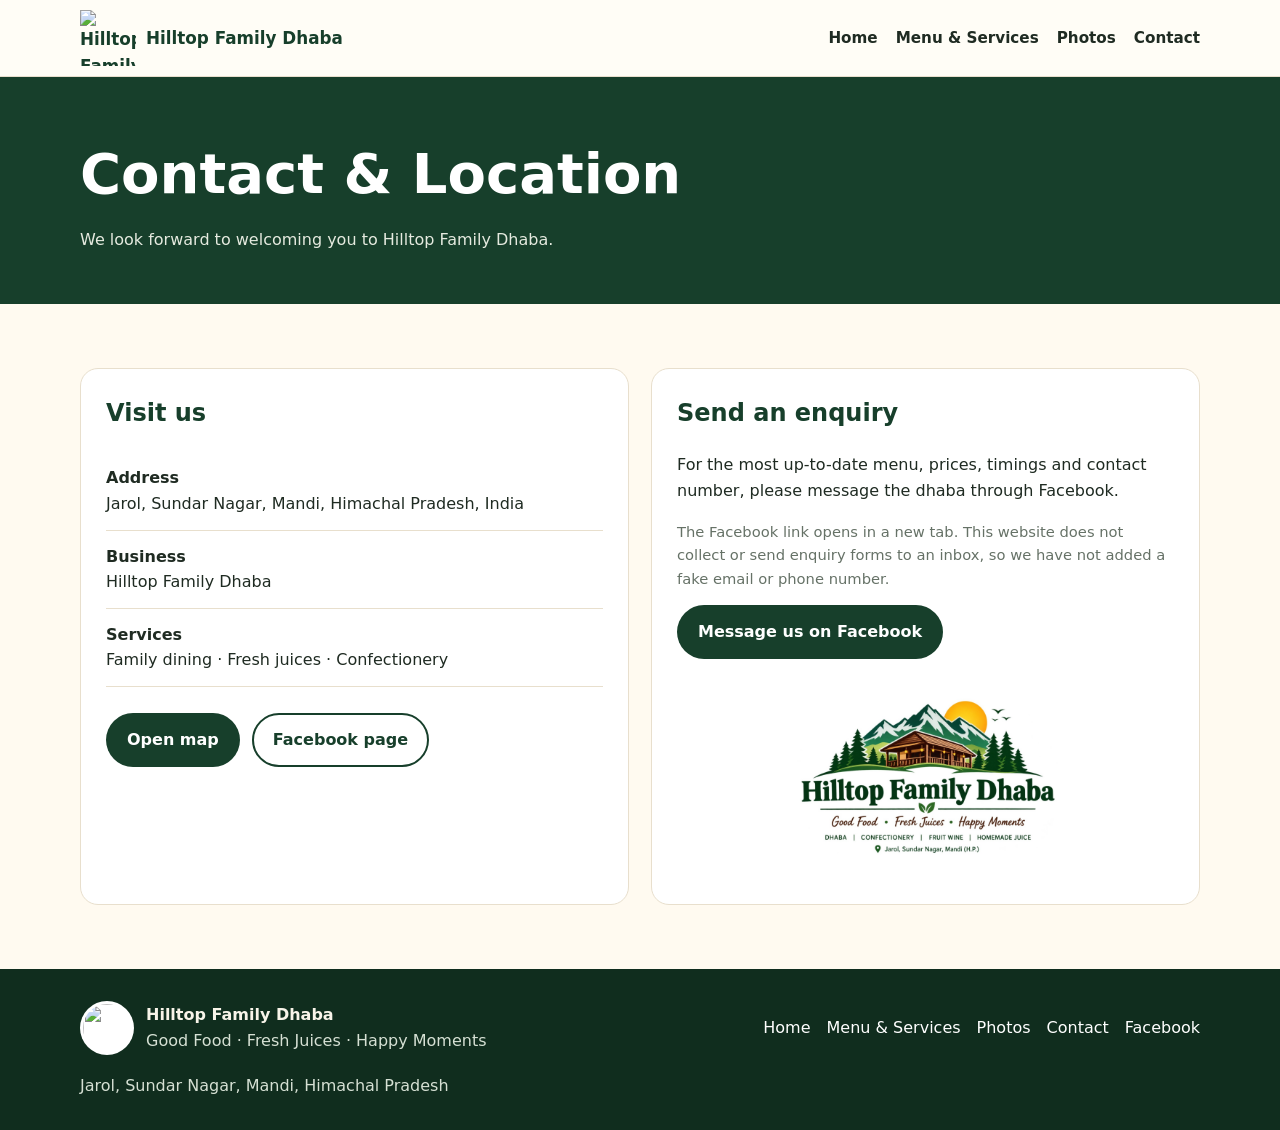
==== commit 63f14264: "New" ====
--- a/contact.html
+++ b/contact.html
@@ -1,3 +1,3 @@
-<!doctype html><html lang="en"><head><meta charset="utf-8"><meta name="viewport" content="width=device-width, initial-scale=1"><meta name="theme-color" content="#173f2b"><meta name="description" content="Hilltop Family Dhaba in Jarol, Sundar Nagar, Mandi, Himachal Pradesh. Family dining, fresh juices and confectionery."><title>Contact & Location | Hilltop Family Dhaba</title><link rel="stylesheet" href="style.css"></head><body><header><div class="wrap nav"><a class="brand" href="index.html"><img src="logo.png" alt="Hilltop Family Dhaba logo"><span>Hilltop Family Dhaba</span></a><button class="menu-toggle" aria-expanded="false" aria-label="Open navigation">☰ Menu</button><nav class="links"><a href="index.html">Home</a><a href="menu.html">Our Services</a><a href="gallery.html">Photos</a><a href="contact.html">Contact</a></nav></div></header>
-<main><section class="page-hero"><div class="wrap"><h1>Contact & Location</h1><p>We look forward to welcoming you to Hilltop Family Dhaba.</p></div></section><section class="section"><div class="wrap contact-grid"><article class="contact-card"><h2>Visit us</h2><div class="contact-row"><strong>Address</strong><br>Jarol, Sundar Nagar, Mandi, Himachal Pradesh, India</div><div class="contact-row"><strong>Business</strong><br>Hilltop Family Dhaba</div><div class="contact-row"><strong>Services</strong><br>Family dining · Fresh juices · Confectionery</div><div class="actions"><a class="btn dark" href="https://www.google.com/maps/search/?api=1&query=Hilltop+Family+Dhaba+Jarol+Sundar+Nagar+Mandi+Himachal+Pradesh" target="_blank" rel="noopener">Open map</a><a class="btn" style="border-color:#173f2b;color:#173f2b" href="https://www.facebook.com/share/1Ls1yiACGC/" target="_blank" rel="noopener">Facebook page</a></div></article><article class="contact-card"><h2>Send an enquiry</h2><p>For the most up-to-date menu, prices, timings and contact number, please message the dhaba through Facebook.</p><p class="note">The Facebook link opens in a new tab. This website does not collect or send enquiry forms to an inbox, so we have not added a fake email or phone number.</p><a class="btn dark" href="https://www.facebook.com/share/1Ls1yiACGC/" target="_blank" rel="noopener">Message us on Facebook</a><img src="logo-wide.jpg" alt="Hilltop Family Dhaba logo and location" style="width:100%;max-height:200px;object-fit:contain;margin-top:20px"></article></div></div></section></main>
-<footer><div class="wrap footer-inner"><div class="footer-brand"><img src="logo.png" alt=""><div><strong>Hilltop Family Dhaba</strong><p>Good Food · Fresh Juices · Happy Moments</p></div></div><div class="footer-links"><a href="index.html">Home</a><a href="menu.html">Our Services</a><a href="gallery.html">Photos</a><a href="contact.html">Contact</a><a href="https://www.facebook.com/share/1Ls1yiACGC/" target="_blank" rel="noopener">Facebook</a></div><p>Jarol, Sundar Nagar, Mandi, Himachal Pradesh</p></div></footer><script src="script.js"></script></body></html>+<!doctype html><html lang="en"><head><meta charset="utf-8"><meta name="viewport" content="width=device-width, initial-scale=1"><meta name="theme-color" content="#173f2b"><meta name="description" content="Hilltop Family Dhaba in Jarol, Sundar Nagar, Mandi, Himachal Pradesh. Family dining, fresh juices and confectionery."><title>Contact & Location | Hilltop Family Dhaba</title><link rel="stylesheet" href="style.css"></head><body><header><div class="wrap nav"><a class="brand" href="index.html"><img src="assets/logo.png" alt="Hilltop Family Dhaba logo"><span>Hilltop Family Dhaba</span></a><button class="menu-toggle" aria-expanded="false" aria-label="Open navigation">☰ Menu</button><nav class="links"><a href="index.html">Home</a><a href="menu.html">Menu & Services</a><a href="gallery.html">Photos</a><a href="contact.html">Contact</a></nav></div></header>
+<main><section class="page-hero"><div class="wrap"><h1>Contact & Location</h1><p>We look forward to welcoming you to Hilltop Family Dhaba.</p></div></section><section class="section"><div class="wrap contact-grid"><article class="contact-card"><h2>Visit us</h2><div class="contact-row"><strong>Address</strong><br>Jarol, Sundar Nagar, Mandi, Himachal Pradesh, India</div><div class="contact-row"><strong>Business</strong><br>Hilltop Family Dhaba</div><div class="contact-row"><strong>Services</strong><br>Family dining · Fresh juices · Confectionery</div><div class="actions"><a class="btn dark" href="https://maps.app.goo.gl/6RDyvUyQcXFgP8N29?g_st=ac" target="_blank" rel="noopener">Open map</a><a class="btn" style="border-color:#173f2b;color:#173f2b" href="https://www.facebook.com/share/1Ls1yiACGC/" target="_blank" rel="noopener">Facebook page</a></div></article><article class="contact-card"><h2>Send an enquiry</h2><p>For the most up-to-date menu, prices, timings and contact number, please message the dhaba through Facebook.</p><p class="note">The Facebook link opens in a new tab. This website does not collect or send enquiry forms to an inbox, so we have not added a fake email or phone number.</p><a class="btn dark" href="https://www.facebook.com/share/1Ls1yiACGC/" target="_blank" rel="noopener">Message us on Facebook</a><img src="logo-wide.jpg" alt="Hilltop Family Dhaba logo and location" style="width:100%;max-height:200px;object-fit:contain;margin-top:20px"></article></div></div></section></main>
+<footer><div class="wrap footer-inner"><div class="footer-brand"><img src="assets/logo.png" alt=""><div><strong>Hilltop Family Dhaba</strong><p>Good Food · Fresh Juices · Happy Moments</p></div></div><div class="footer-links"><a href="index.html">Home</a><a href="menu.html">Menu & Services</a><a href="gallery.html">Photos</a><a href="contact.html">Contact</a><a href="https://www.facebook.com/share/1Ls1yiACGC/" target="_blank" rel="noopener">Facebook</a></div><p>Jarol, Sundar Nagar, Mandi, Himachal Pradesh</p></div></footer><script src="script.js"></script></body></html>
--- a/style.css
+++ b/style.css
@@ -2,6 +2,16 @@
 *{box-sizing:border-box}html{scroll-behavior:smooth}body{margin:0;background:var(--cream);color:var(--ink);font-family:system-ui,-apple-system,"Segoe UI",sans-serif;line-height:1.6}a{color:inherit}img{display:block;max-width:100%}.wrap{width:min(1120px,92%);margin:auto}
 header{position:sticky;top:0;z-index:10;background:#fffdf7ee;backdrop-filter:blur(12px);border-bottom:1px solid var(--line)}
 .nav{display:flex;align-items:center;justify-content:space-between;gap:20px;min-height:76px}.brand{display:flex;align-items:center;gap:10px;text-decoration:none;font-weight:850;color:var(--forest);font-size:1.05rem}.brand img{width:56px;height:56px;object-fit:contain}.links{display:flex;gap:18px;align-items:center;flex-wrap:wrap}.links a{text-decoration:none;font-weight:700;font-size:.95rem}.links a:hover,.links a.active{color:var(--leaf)}.menu-toggle{display:none;background:var(--forest);color:white;border:0;border-radius:10px;padding:9px 12px;font-size:1rem}
-.hero{position:relative;min-height:450px;display:grid;align-items:center;background:linear-gradient(90deg,rgba(10,38,24,.84),rgba(10,38,24,.25)),url("assets/banner.png") center/cover no-repeat;color:white}.hero-inner{padding:65px 0;max-width:650px}.eyebrow{text-transform:uppercase;letter-spacing:.15em;color:#f8d984;font-weight:850;font-size:.8rem}.hero h1{font-size:clamp(2.3rem,6vw,4.5rem);line-height:1.06;margin:12px 0 18px}.hero p{font-size:1.12rem;max-width:570px}.actions{display:flex;gap:12px;flex-wrap:wrap;margin-top:26px}.btn{display:inline-flex;align-items:center;justify-content:center;padding:12px 19px;border-radius:999px;text-decoration:none;font-weight:800;border:2px solid transparent}.btn.primary{background:var(--gold);color:#1d2d20}.btn.ghost{border-color:#ffffffbd;color:white}.btn.dark{background:var(--forest);color:white}.section{padding:64px 0}.section.alt{background:#f4eddd}.section-head{text-align:center;max-width:700px;margin:0 auto 32px}.section-head h2{font-size:clamp(1.8rem,4vw,2.7rem);line-height:1.15;color:var(--forest);margin:0 0 12px}.section-head p{color:var(--muted);margin:0}.grid{display:grid;grid-template-columns:repeat(3,minmax(0,1fr));gap:20px}.tile{background:#fff;border:1px solid var(--line);border-radius:18px;overflow:hidden;box-shadow:0 8px 25px #38290c0b}.tile img{width:100%;height:230px;object-fit:cover}.tile-body{padding:18px}.tile h3{color:var(--forest);margin:0 0 7px}.tile p{margin:0;color:var(--muted)}.intro{display:grid;grid-template-columns:1fr 1fr;gap:36px;align-items:center}.intro img{width:100%;border-radius:22px;box-shadow:0 14px 34px #233d281f}.intro h2{font-size:clamp(1.8rem,4vw,2.8rem);line-height:1.15;color:var(--forest);margin:0 0 16px}.chips{display:flex;gap:9px;flex-wrap:wrap;margin:20px 0}.chip{background:#e8efdf;color:var(--forest);padding:8px 12px;border-radius:999px;font-weight:750;font-size:.9rem}.page-hero{padding:52px 0;background:var(--forest);color:white}.page-hero h1{font-size:clamp(2.2rem,5vw,3.5rem);margin:0 0 8px}.page-hero p{margin:0;color:#e5eadf}.gallery-grid{display:grid;grid-template-columns:repeat(3,minmax(0,1fr));gap:14px}.gallery-grid button{padding:0;border:0;background:none;border-radius:16px;overflow:hidden;cursor:zoom-in}.gallery-grid img{height:270px;width:100%;object-fit:cover;transition:transform .25s}.gallery-grid button:hover img{transform:scale(1.04)}.contact-grid{display:grid;grid-template-columns:1fr 1fr;gap:22px}.contact-card{padding:25px;border-radius:18px;border:1px solid var(--line);background:white}.contact-card h2{color:var(--forest);margin-top:0}.contact-row{padding:13px 0;border-bottom:1px solid var(--line)}.contact-row:last-child{border-bottom:0}.note{font-size:.92rem;color:var(--muted)}footer{background:#102d1e;color:#f8f4e9;padding:32px 0}.footer-inner{display:flex;justify-content:space-between;align-items:center;gap:18px;flex-wrap:wrap}.footer-brand{display:flex;align-items:center;gap:12px}.footer-brand img{width:54px;height:54px;object-fit:contain;background:#fff;border-radius:50%;padding:3px}.footer-inner p{margin:0;color:#d6e0d4}.footer-links{display:flex;gap:16px;flex-wrap:wrap}.footer-links a{color:white;text-decoration:none}.lightbox{position:fixed;inset:0;background:#08150eef;display:none;align-items:center;justify-content:center;padding:20px;z-index:30}.lightbox.open{display:flex}.lightbox img{max-width:min(100%,1100px);max-height:85vh;object-fit:contain;border-radius:12px}.lightbox button{position:absolute;top:16px;right:20px;background:white;border:0;border-radius:50%;width:44px;height:44px;font-size:1.5rem;cursor:pointer}
+.hero{position:relative;min-height:450px;display:grid;align-items:center;background:linear-gradient(90deg,rgba(10,38,24,.84),rgba(10,38,24,.25)),url("assets/hero-banner.jpg") center/cover no-repeat;color:white}.hero-inner{padding:65px 0;max-width:650px}.eyebrow{text-transform:uppercase;letter-spacing:.15em;color:#f8d984;font-weight:850;font-size:.8rem}.hero h1{font-size:clamp(2.3rem,6vw,4.5rem);line-height:1.06;margin:12px 0 18px}.hero p{font-size:1.12rem;max-width:570px}.actions{display:flex;gap:12px;flex-wrap:wrap;margin-top:26px}.btn{display:inline-flex;align-items:center;justify-content:center;padding:12px 19px;border-radius:999px;text-decoration:none;font-weight:800;border:2px solid transparent}.btn.primary{background:var(--gold);color:#1d2d20}.btn.ghost{border-color:#ffffffbd;color:white}.btn.dark{background:var(--forest);color:white}.section{padding:64px 0}.section.alt{background:#f4eddd}.section-head{text-align:center;max-width:700px;margin:0 auto 32px}.section-head h2{font-size:clamp(1.8rem,4vw,2.7rem);line-height:1.15;color:var(--forest);margin:0 0 12px}.section-head p{color:var(--muted);margin:0}.grid{display:grid;grid-template-columns:repeat(3,minmax(0,1fr));gap:20px}.tile{background:#fff;border:1px solid var(--line);border-radius:18px;overflow:hidden;box-shadow:0 8px 25px #38290c0b}.tile img{width:100%;height:230px;object-fit:cover}.tile-body{padding:18px}.tile h3{color:var(--forest);margin:0 0 7px}.tile p{margin:0;color:var(--muted)}.intro{display:grid;grid-template-columns:1fr 1fr;gap:36px;align-items:center}.intro img{width:100%;border-radius:22px;box-shadow:0 14px 34px #233d281f}.intro h2{font-size:clamp(1.8rem,4vw,2.8rem);line-height:1.15;color:var(--forest);margin:0 0 16px}.chips{display:flex;gap:9px;flex-wrap:wrap;margin:20px 0}.chip{background:#e8efdf;color:var(--forest);padding:8px 12px;border-radius:999px;font-weight:750;font-size:.9rem}.page-hero{padding:52px 0;background:var(--forest);color:white}.page-hero h1{font-size:clamp(2.2rem,5vw,3.5rem);margin:0 0 8px}.page-hero p{margin:0;color:#e5eadf}.gallery-grid{display:grid;grid-template-columns:repeat(3,minmax(0,1fr));gap:14px}.gallery-grid button{padding:0;border:0;background:none;border-radius:16px;overflow:hidden;cursor:zoom-in}.gallery-grid img{height:270px;width:100%;object-fit:cover;transition:transform .25s}.gallery-grid button:hover img{transform:scale(1.04)}.contact-grid{display:grid;grid-template-columns:1fr 1fr;gap:22px}.contact-card{padding:25px;border-radius:18px;border:1px solid var(--line);background:white}.contact-card h2{color:var(--forest);margin-top:0}.contact-row{padding:13px 0;border-bottom:1px solid var(--line)}.contact-row:last-child{border-bottom:0}.note{font-size:.92rem;color:var(--muted)}footer{background:#102d1e;color:#f8f4e9;padding:32px 0}.footer-inner{display:flex;justify-content:space-between;align-items:center;gap:18px;flex-wrap:wrap}.footer-brand{display:flex;align-items:center;gap:12px}.footer-brand img{width:54px;height:54px;object-fit:contain;background:#fff;border-radius:50%;padding:3px}.footer-inner p{margin:0;color:#d6e0d4}.footer-links{display:flex;gap:16px;flex-wrap:wrap}.footer-links a{color:white;text-decoration:none}.lightbox{position:fixed;inset:0;background:#08150eef;display:none;align-items:center;justify-content:center;padding:20px;z-index:30}.lightbox.open{display:flex}.lightbox img{max-width:min(100%,1100px);max-height:85vh;object-fit:contain;border-radius:12px}.lightbox button{position:absolute;top:16px;right:20px;background:white;border:0;border-radius:50%;width:44px;height:44px;font-size:1.5rem;cursor:pointer}
 @media(max-width:760px){.nav{min-height:68px}.brand img{width:48px;height:48px}.menu-toggle{display:block}.links{display:none;position:absolute;top:68px;left:0;right:0;background:#fffdf7;padding:18px 4%;border-bottom:1px solid var(--line);flex-direction:column;align-items:flex-start}.links.open{display:flex}.hero{min-height:490px;background-position:58% center}.hero-inner{padding:50px 0}.grid,.gallery-grid{grid-template-columns:repeat(2,minmax(0,1fr))}.intro,.contact-grid{grid-template-columns:1fr}.tile img{height:190px}.gallery-grid img{height:190px}.section{padding:48px 0}}
-@media(max-width:460px){.grid,.gallery-grid{grid-template-columns:1fr}.tile img,.gallery-grid img{height:240px}.actions .btn{width:100%}}+@media(max-width:460px){.grid,.gallery-grid{grid-template-columns:1fr}.tile img,.gallery-grid img{height:240px}.actions .btn{width:100%}}
+.menu-callout{display:flex;align-items:center;justify-content:space-between;gap:24px;margin-top:34px;padding:26px;border-radius:20px;background:#e8efdf;border:1px solid #d6e2cd}.menu-callout h2{margin:0 0 8px;color:var(--forest)}.menu-callout p{margin:0;color:var(--muted)}.menu-callout .btn{flex-shrink:0}
+@media(max-width:600px){.menu-callout{align-items:stretch;flex-direction:column}.menu-callout .btn{width:100%}}
+
+/* Refined hero and touch-friendly photo swiper */
+.hero{min-height:520px;background-image:linear-gradient(90deg,rgba(7,32,20,.88) 0%,rgba(7,32,20,.63) 42%,rgba(7,32,20,.08) 100%),url("assets/hero-banner.jpg");background-position:center;background-size:cover}
+.hero h1 span{color:#f6ce63}.hero-tags{display:flex;gap:9px;flex-wrap:wrap;margin-top:24px}.hero-tags span{padding:7px 12px;border:1px solid #ffffff70;background:#0b2a1b70;border-radius:999px;font-size:.88rem;font-weight:700}
+.swiper-shell{position:relative;padding:0 46px}.swiper-track{display:flex;gap:18px;overflow-x:auto;scroll-snap-type:x mandatory;scroll-behavior:smooth;padding:6px 2px 18px;scrollbar-width:thin;scrollbar-color:#a8b69e transparent}.slide-card{position:relative;flex:0 0 clamp(250px,31%,350px);scroll-snap-align:start;overflow:hidden;border-radius:18px;background:#173f2b;box-shadow:0 12px 28px #102d1e20;min-width:0}.slide-card img{width:100%;height:260px;object-fit:cover;transition:transform .3s}.slide-card:hover img{transform:scale(1.035)}.slide-card span{display:block;padding:13px 15px;background:white;color:var(--forest);font-weight:800}.swiper-arrow{position:absolute;top:42%;transform:translateY(-50%);z-index:2;border:0;width:40px;height:40px;border-radius:50%;background:var(--forest);color:white;font-size:1.8rem;line-height:1;box-shadow:0 5px 15px #0002;cursor:pointer}.swiper-arrow.prev{left:0}.swiper-arrow.next{right:0}.photo-slide{padding:0;text-align:left;border:0;cursor:zoom-in;color:inherit}.photo-slide span{font-size:.98rem}.gallery-swiper .slide-card{flex-basis:clamp(250px,42%,470px)}.gallery-swiper .slide-card img{height:320px}
+.menu-categories{display:grid;grid-template-columns:repeat(2,minmax(0,1fr));gap:16px}.menu-category{display:flex;gap:16px;align-items:flex-start;background:#fff;border:1px solid var(--line);border-radius:18px;padding:22px;box-shadow:0 8px 24px #38290c08}.menu-icon{width:54px;height:54px;display:grid;place-items:center;flex-shrink:0;background:#e8efdf;border-radius:16px;font-size:1.8rem}.menu-category h3{margin:0 0 5px;color:var(--forest)}.menu-category p{margin:0 0 8px;color:var(--muted)}.menu-category small{font-weight:750;color:#52704d}
+@media(max-width:760px){.hero{min-height:510px;background-position:62% center}.hero-inner{padding:55px 0}.swiper-shell{padding:0 30px}.swiper-arrow{width:34px;height:34px;font-size:1.55rem}.slide-card{flex-basis:82%}.slide-card img{height:230px}.gallery-swiper .slide-card{flex-basis:84%}.gallery-swiper .slide-card img{height:260px}.menu-categories{grid-template-columns:1fr}}
+@media(max-width:460px){.hero{background-position:65% center}.hero h1{font-size:2.55rem}.swiper-shell{padding:0 24px}.slide-card{flex-basis:90%}.menu-category{padding:17px}.menu-icon{width:46px;height:46px;font-size:1.5rem}}
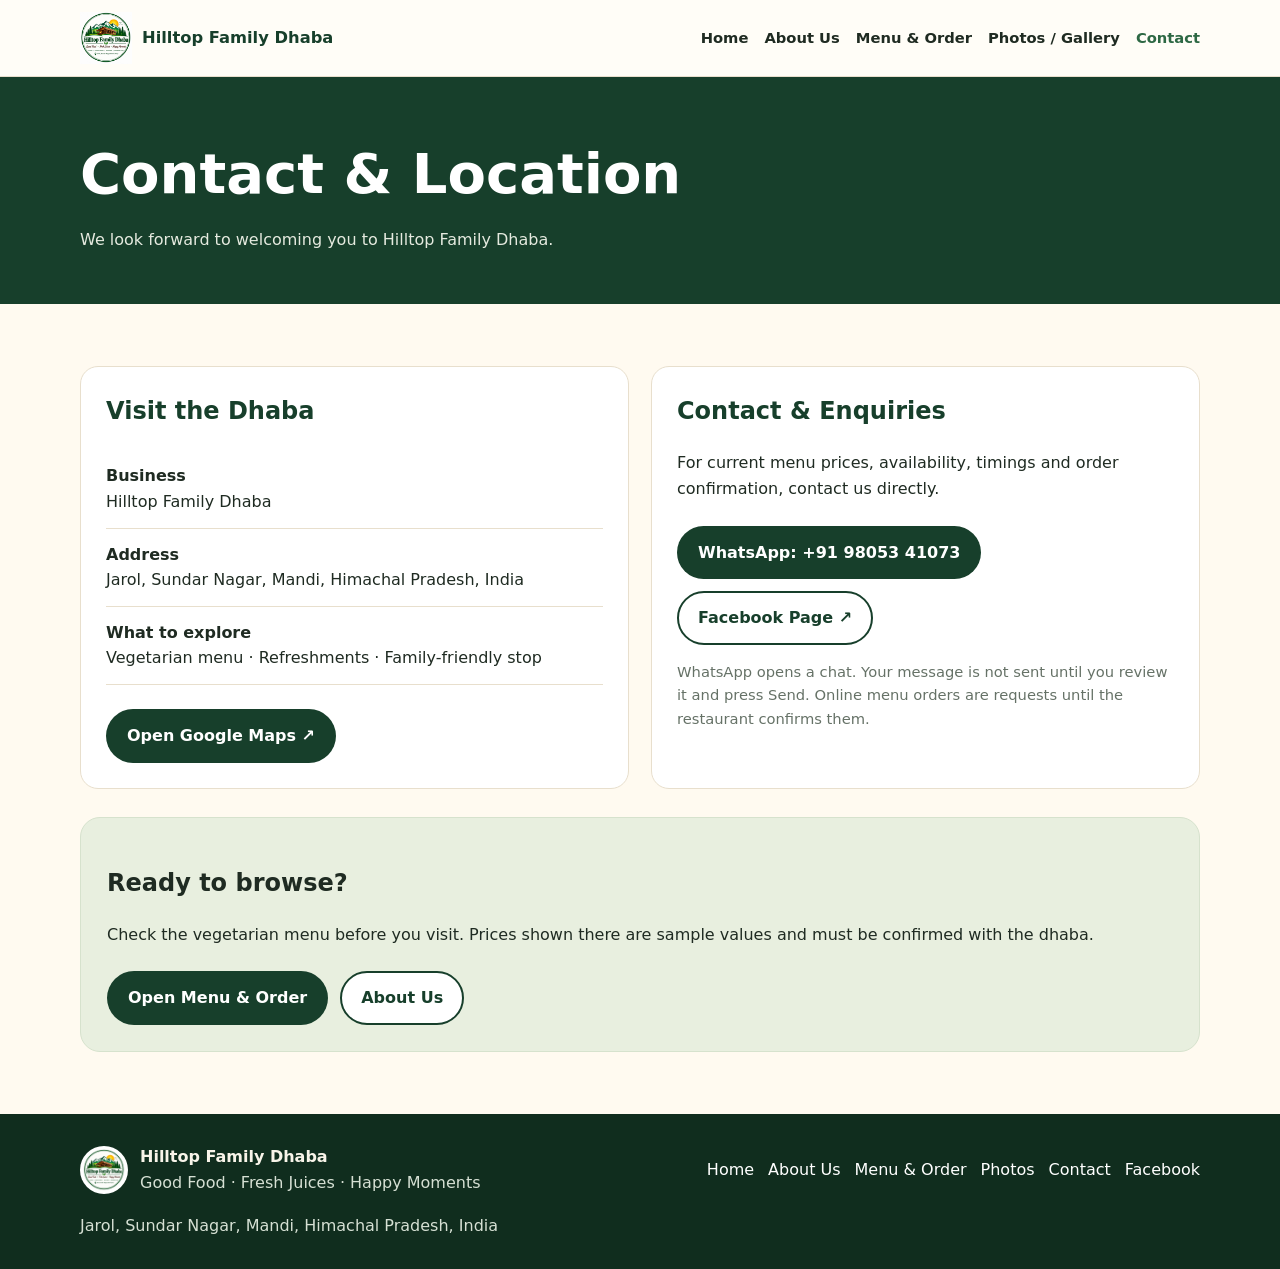
==== commit 06fab78f: "Add files via upload" ====
--- a/contact.html
+++ b/contact.html
@@ -1,3 +1 @@
-<!doctype html><html lang="en"><head><meta charset="utf-8"><meta name="viewport" content="width=device-width, initial-scale=1"><meta name="theme-color" content="#173f2b"><meta name="description" content="Hilltop Family Dhaba in Jarol, Sundar Nagar, Mandi, Himachal Pradesh. Family dining, fresh juices and confectionery."><title>Contact & Location | Hilltop Family Dhaba</title><link rel="stylesheet" href="style.css"></head><body><header><div class="wrap nav"><a class="brand" href="index.html"><img src="assets/logo.png" alt="Hilltop Family Dhaba logo"><span>Hilltop Family Dhaba</span></a><button class="menu-toggle" aria-expanded="false" aria-label="Open navigation">☰ Menu</button><nav class="links"><a href="index.html">Home</a><a href="menu.html">Menu & Services</a><a href="gallery.html">Photos</a><a href="contact.html">Contact</a></nav></div></header>
-<main><section class="page-hero"><div class="wrap"><h1>Contact & Location</h1><p>We look forward to welcoming you to Hilltop Family Dhaba.</p></div></section><section class="section"><div class="wrap contact-grid"><article class="contact-card"><h2>Visit us</h2><div class="contact-row"><strong>Address</strong><br>Jarol, Sundar Nagar, Mandi, Himachal Pradesh, India</div><div class="contact-row"><strong>Business</strong><br>Hilltop Family Dhaba</div><div class="contact-row"><strong>Services</strong><br>Family dining · Fresh juices · Confectionery</div><div class="actions"><a class="btn dark" href="https://maps.app.goo.gl/6RDyvUyQcXFgP8N29?g_st=ac" target="_blank" rel="noopener">Open map</a><a class="btn" style="border-color:#173f2b;color:#173f2b" href="https://www.facebook.com/share/1Ls1yiACGC/" target="_blank" rel="noopener">Facebook page</a></div></article><article class="contact-card"><h2>Send an enquiry</h2><p>For the most up-to-date menu, prices, timings and contact number, please message the dhaba through Facebook.</p><p class="note">The Facebook link opens in a new tab. This website does not collect or send enquiry forms to an inbox, so we have not added a fake email or phone number.</p><a class="btn dark" href="https://www.facebook.com/share/1Ls1yiACGC/" target="_blank" rel="noopener">Message us on Facebook</a><img src="logo-wide.jpg" alt="Hilltop Family Dhaba logo and location" style="width:100%;max-height:200px;object-fit:contain;margin-top:20px"></article></div></div></section></main>
-<footer><div class="wrap footer-inner"><div class="footer-brand"><img src="assets/logo.png" alt=""><div><strong>Hilltop Family Dhaba</strong><p>Good Food · Fresh Juices · Happy Moments</p></div></div><div class="footer-links"><a href="index.html">Home</a><a href="menu.html">Menu & Services</a><a href="gallery.html">Photos</a><a href="contact.html">Contact</a><a href="https://www.facebook.com/share/1Ls1yiACGC/" target="_blank" rel="noopener">Facebook</a></div><p>Jarol, Sundar Nagar, Mandi, Himachal Pradesh</p></div></footer><script src="script.js"></script></body></html>+<!doctype html><html lang="en"><head><meta charset="utf-8"><meta name="viewport" content="width=device-width,initial-scale=1"><meta name="theme-color" content="#173f2b"><meta name="description" content="Contact Hilltop Family Dhaba in Jarol, Sundar Nagar, Mandi, Himachal Pradesh. Open directions, ask about menu availability or start a WhatsApp enquiry."><meta name="robots" content="index,follow,max-image-preview:large"><link rel="canonical" href="https://deshrajthakur.github.io/Hilltop-Family-Dhaba/contact.html"><title>Contact & Directions | Hilltop Family Dhaba, Jarol</title><meta property="og:type" content="website"><meta property="og:site_name" content="Hilltop Family Dhaba"><meta property="og:title" content="Contact & Directions | Hilltop Family Dhaba, Jarol"><meta property="og:description" content="Contact Hilltop Family Dhaba in Jarol, Sundar Nagar, Mandi, Himachal Pradesh. Open directions, ask about menu availability or start a WhatsApp enquiry."><meta property="og:url" content="https://deshrajthakur.github.io/Hilltop-Family-Dhaba/contact.html"><meta property="og:image" content="https://deshrajthakur.github.io/Hilltop-Family-Dhaba/assets/dhaba-exterior.jpg"><meta name="twitter:card" content="summary_large_image"><link rel="stylesheet" href="style.css"></head><body><header><div class="wrap nav"><a class="brand" href="index.html"><img src="assets/hilltop-logo.png" alt="Hilltop Family Dhaba logo"><span>Hilltop Family Dhaba</span></a><button class="menu-toggle" aria-expanded="false" aria-label="Open navigation">☰ Menu</button><nav class="links" aria-label="Main navigation"><a href="index.html" >Home</a><a href="about.html" >About Us</a><a href="menu.html" >Menu & Order</a><a href="gallery.html" >Photos / Gallery</a><a href="contact.html" aria-current="page">Contact</a></nav></div></header><main><section class="page-hero"><div class="wrap"><h1>Contact & Location</h1><p>We look forward to welcoming you to Hilltop Family Dhaba.</p></div></section><section class="section"><div class="wrap contact-grid"><article class="contact-card"><h2>Visit the Dhaba</h2><div class="contact-row"><strong>Business</strong><br>Hilltop Family Dhaba</div><div class="contact-row"><strong>Address</strong><br>Jarol, Sundar Nagar, Mandi, Himachal Pradesh, India</div><div class="contact-row"><strong>What to explore</strong><br>Vegetarian menu · Refreshments · Family-friendly stop</div><div class="actions"><a class="btn dark" href="https://maps.app.goo.gl/6RDyvUyQcXFgP8N29?g_st=ac" target="_blank" rel="noopener noreferrer">Open Google Maps ↗</a></div></article><article class="contact-card"><h2>Contact & Enquiries</h2><p>For current menu prices, availability, timings and order confirmation, contact us directly.</p><div class="actions"><a class="btn dark" href="https://wa.me/919805341073" target="_blank" rel="noopener noreferrer">WhatsApp: +91 98053 41073</a><a class="btn light" href="https://www.facebook.com/share/1Ls1yiACGC/" target="_blank" rel="noopener noreferrer">Facebook Page ↗</a></div><p class="note">WhatsApp opens a chat. Your message is not sent until you review it and press Send. Online menu orders are requests until the restaurant confirms them.</p></article></div><div class="wrap"><div class="callout"><h2>Ready to browse?</h2><p>Check the vegetarian menu before you visit. Prices shown there are sample values and must be confirmed with the dhaba.</p><div class="actions"><a class="btn dark" href="menu.html">Open Menu & Order</a><a class="btn light" href="about.html">About Us</a></div></div></div></section></main><footer><div class="wrap footer-inner"><div class="footer-brand"><img src="assets/hilltop-logo.png" alt=""><div><strong>Hilltop Family Dhaba</strong><p>Good Food · Fresh Juices · Happy Moments</p></div></div><div class="footer-links"><a href="index.html">Home</a><a href="about.html">About Us</a><a href="menu.html">Menu & Order</a><a href="gallery.html">Photos</a><a href="contact.html">Contact</a><a href="https://www.facebook.com/share/1Ls1yiACGC/" target="_blank" rel="noopener noreferrer">Facebook</a></div><p>Jarol, Sundar Nagar, Mandi, Himachal Pradesh, India</p></div></footer><script src="script.js" defer></script></body></html>
--- a/style.css
+++ b/style.css
@@ -1,17 +1 @@
-:root{--forest:#173f2b;--leaf:#2d6844;--gold:#e4b64d;--cream:#fffaf0;--ink:#1f2b22;--muted:#667267;--line:#e8dfcd}
-*{box-sizing:border-box}html{scroll-behavior:smooth}body{margin:0;background:var(--cream);color:var(--ink);font-family:system-ui,-apple-system,"Segoe UI",sans-serif;line-height:1.6}a{color:inherit}img{display:block;max-width:100%}.wrap{width:min(1120px,92%);margin:auto}
-header{position:sticky;top:0;z-index:10;background:#fffdf7ee;backdrop-filter:blur(12px);border-bottom:1px solid var(--line)}
-.nav{display:flex;align-items:center;justify-content:space-between;gap:20px;min-height:76px}.brand{display:flex;align-items:center;gap:10px;text-decoration:none;font-weight:850;color:var(--forest);font-size:1.05rem}.brand img{width:56px;height:56px;object-fit:contain}.links{display:flex;gap:18px;align-items:center;flex-wrap:wrap}.links a{text-decoration:none;font-weight:700;font-size:.95rem}.links a:hover,.links a.active{color:var(--leaf)}.menu-toggle{display:none;background:var(--forest);color:white;border:0;border-radius:10px;padding:9px 12px;font-size:1rem}
-.hero{position:relative;min-height:450px;display:grid;align-items:center;background:linear-gradient(90deg,rgba(10,38,24,.84),rgba(10,38,24,.25)),url("assets/hero-banner.jpg") center/cover no-repeat;color:white}.hero-inner{padding:65px 0;max-width:650px}.eyebrow{text-transform:uppercase;letter-spacing:.15em;color:#f8d984;font-weight:850;font-size:.8rem}.hero h1{font-size:clamp(2.3rem,6vw,4.5rem);line-height:1.06;margin:12px 0 18px}.hero p{font-size:1.12rem;max-width:570px}.actions{display:flex;gap:12px;flex-wrap:wrap;margin-top:26px}.btn{display:inline-flex;align-items:center;justify-content:center;padding:12px 19px;border-radius:999px;text-decoration:none;font-weight:800;border:2px solid transparent}.btn.primary{background:var(--gold);color:#1d2d20}.btn.ghost{border-color:#ffffffbd;color:white}.btn.dark{background:var(--forest);color:white}.section{padding:64px 0}.section.alt{background:#f4eddd}.section-head{text-align:center;max-width:700px;margin:0 auto 32px}.section-head h2{font-size:clamp(1.8rem,4vw,2.7rem);line-height:1.15;color:var(--forest);margin:0 0 12px}.section-head p{color:var(--muted);margin:0}.grid{display:grid;grid-template-columns:repeat(3,minmax(0,1fr));gap:20px}.tile{background:#fff;border:1px solid var(--line);border-radius:18px;overflow:hidden;box-shadow:0 8px 25px #38290c0b}.tile img{width:100%;height:230px;object-fit:cover}.tile-body{padding:18px}.tile h3{color:var(--forest);margin:0 0 7px}.tile p{margin:0;color:var(--muted)}.intro{display:grid;grid-template-columns:1fr 1fr;gap:36px;align-items:center}.intro img{width:100%;border-radius:22px;box-shadow:0 14px 34px #233d281f}.intro h2{font-size:clamp(1.8rem,4vw,2.8rem);line-height:1.15;color:var(--forest);margin:0 0 16px}.chips{display:flex;gap:9px;flex-wrap:wrap;margin:20px 0}.chip{background:#e8efdf;color:var(--forest);padding:8px 12px;border-radius:999px;font-weight:750;font-size:.9rem}.page-hero{padding:52px 0;background:var(--forest);color:white}.page-hero h1{font-size:clamp(2.2rem,5vw,3.5rem);margin:0 0 8px}.page-hero p{margin:0;color:#e5eadf}.gallery-grid{display:grid;grid-template-columns:repeat(3,minmax(0,1fr));gap:14px}.gallery-grid button{padding:0;border:0;background:none;border-radius:16px;overflow:hidden;cursor:zoom-in}.gallery-grid img{height:270px;width:100%;object-fit:cover;transition:transform .25s}.gallery-grid button:hover img{transform:scale(1.04)}.contact-grid{display:grid;grid-template-columns:1fr 1fr;gap:22px}.contact-card{padding:25px;border-radius:18px;border:1px solid var(--line);background:white}.contact-card h2{color:var(--forest);margin-top:0}.contact-row{padding:13px 0;border-bottom:1px solid var(--line)}.contact-row:last-child{border-bottom:0}.note{font-size:.92rem;color:var(--muted)}footer{background:#102d1e;color:#f8f4e9;padding:32px 0}.footer-inner{display:flex;justify-content:space-between;align-items:center;gap:18px;flex-wrap:wrap}.footer-brand{display:flex;align-items:center;gap:12px}.footer-brand img{width:54px;height:54px;object-fit:contain;background:#fff;border-radius:50%;padding:3px}.footer-inner p{margin:0;color:#d6e0d4}.footer-links{display:flex;gap:16px;flex-wrap:wrap}.footer-links a{color:white;text-decoration:none}.lightbox{position:fixed;inset:0;background:#08150eef;display:none;align-items:center;justify-content:center;padding:20px;z-index:30}.lightbox.open{display:flex}.lightbox img{max-width:min(100%,1100px);max-height:85vh;object-fit:contain;border-radius:12px}.lightbox button{position:absolute;top:16px;right:20px;background:white;border:0;border-radius:50%;width:44px;height:44px;font-size:1.5rem;cursor:pointer}
-@media(max-width:760px){.nav{min-height:68px}.brand img{width:48px;height:48px}.menu-toggle{display:block}.links{display:none;position:absolute;top:68px;left:0;right:0;background:#fffdf7;padding:18px 4%;border-bottom:1px solid var(--line);flex-direction:column;align-items:flex-start}.links.open{display:flex}.hero{min-height:490px;background-position:58% center}.hero-inner{padding:50px 0}.grid,.gallery-grid{grid-template-columns:repeat(2,minmax(0,1fr))}.intro,.contact-grid{grid-template-columns:1fr}.tile img{height:190px}.gallery-grid img{height:190px}.section{padding:48px 0}}
-@media(max-width:460px){.grid,.gallery-grid{grid-template-columns:1fr}.tile img,.gallery-grid img{height:240px}.actions .btn{width:100%}}
-.menu-callout{display:flex;align-items:center;justify-content:space-between;gap:24px;margin-top:34px;padding:26px;border-radius:20px;background:#e8efdf;border:1px solid #d6e2cd}.menu-callout h2{margin:0 0 8px;color:var(--forest)}.menu-callout p{margin:0;color:var(--muted)}.menu-callout .btn{flex-shrink:0}
-@media(max-width:600px){.menu-callout{align-items:stretch;flex-direction:column}.menu-callout .btn{width:100%}}
-
-/* Refined hero and touch-friendly photo swiper */
-.hero{min-height:520px;background-image:linear-gradient(90deg,rgba(7,32,20,.88) 0%,rgba(7,32,20,.63) 42%,rgba(7,32,20,.08) 100%),url("assets/hero-banner.jpg");background-position:center;background-size:cover}
-.hero h1 span{color:#f6ce63}.hero-tags{display:flex;gap:9px;flex-wrap:wrap;margin-top:24px}.hero-tags span{padding:7px 12px;border:1px solid #ffffff70;background:#0b2a1b70;border-radius:999px;font-size:.88rem;font-weight:700}
-.swiper-shell{position:relative;padding:0 46px}.swiper-track{display:flex;gap:18px;overflow-x:auto;scroll-snap-type:x mandatory;scroll-behavior:smooth;padding:6px 2px 18px;scrollbar-width:thin;scrollbar-color:#a8b69e transparent}.slide-card{position:relative;flex:0 0 clamp(250px,31%,350px);scroll-snap-align:start;overflow:hidden;border-radius:18px;background:#173f2b;box-shadow:0 12px 28px #102d1e20;min-width:0}.slide-card img{width:100%;height:260px;object-fit:cover;transition:transform .3s}.slide-card:hover img{transform:scale(1.035)}.slide-card span{display:block;padding:13px 15px;background:white;color:var(--forest);font-weight:800}.swiper-arrow{position:absolute;top:42%;transform:translateY(-50%);z-index:2;border:0;width:40px;height:40px;border-radius:50%;background:var(--forest);color:white;font-size:1.8rem;line-height:1;box-shadow:0 5px 15px #0002;cursor:pointer}.swiper-arrow.prev{left:0}.swiper-arrow.next{right:0}.photo-slide{padding:0;text-align:left;border:0;cursor:zoom-in;color:inherit}.photo-slide span{font-size:.98rem}.gallery-swiper .slide-card{flex-basis:clamp(250px,42%,470px)}.gallery-swiper .slide-card img{height:320px}
-.menu-categories{display:grid;grid-template-columns:repeat(2,minmax(0,1fr));gap:16px}.menu-category{display:flex;gap:16px;align-items:flex-start;background:#fff;border:1px solid var(--line);border-radius:18px;padding:22px;box-shadow:0 8px 24px #38290c08}.menu-icon{width:54px;height:54px;display:grid;place-items:center;flex-shrink:0;background:#e8efdf;border-radius:16px;font-size:1.8rem}.menu-category h3{margin:0 0 5px;color:var(--forest)}.menu-category p{margin:0 0 8px;color:var(--muted)}.menu-category small{font-weight:750;color:#52704d}
-@media(max-width:760px){.hero{min-height:510px;background-position:62% center}.hero-inner{padding:55px 0}.swiper-shell{padding:0 30px}.swiper-arrow{width:34px;height:34px;font-size:1.55rem}.slide-card{flex-basis:82%}.slide-card img{height:230px}.gallery-swiper .slide-card{flex-basis:84%}.gallery-swiper .slide-card img{height:260px}.menu-categories{grid-template-columns:1fr}}
-@media(max-width:460px){.hero{background-position:65% center}.hero h1{font-size:2.55rem}.swiper-shell{padding:0 24px}.slide-card{flex-basis:90%}.menu-category{padding:17px}.menu-icon{width:46px;height:46px;font-size:1.5rem}}
+ :root{--forest:#173f2b;--leaf:#2d6844;--gold:#e4b64d;--cream:#fffaf0;--ink:#1f2b22;--muted:#667267;--line:#e8dfcd}*{box-sizing:border-box}html{scroll-behavior:smooth;scroll-padding-top:95px}body{margin:0;background:var(--cream);color:var(--ink);font-family:system-ui,-apple-system,"Segoe UI",sans-serif;line-height:1.6}a{color:inherit}img{display:block;max-width:100%}.wrap{width:min(1120px,92%);margin:auto}header{position:sticky;top:0;z-index:10;background:#fffdf7f2;backdrop-filter:blur(12px);border-bottom:1px solid var(--line)}.nav{display:flex;align-items:center;justify-content:space-between;gap:16px;min-height:76px}.brand{display:flex;align-items:center;gap:10px;text-decoration:none;font-weight:850;color:var(--forest);font-size:1.02rem}.brand img{width:52px;height:52px;object-fit:contain}.links{display:flex;gap:16px;align-items:center;flex-wrap:wrap}.links a{text-decoration:none;font-weight:750;font-size:.92rem}.links a:hover,.links a[aria-current=page]{color:var(--leaf)}.menu-toggle{display:none;background:var(--forest);color:white;border:0;border-radius:10px;padding:10px 12px;font-size:1rem;cursor:pointer}.hero{position:relative;min-height:480px;display:flex;align-items:center;background:linear-gradient(90deg,rgba(10,38,24,.88),rgba(10,38,24,.36)),url("assets/dhaba-exterior.jpg") center/cover no-repeat;color:white}.hero-inner{padding:62px 0;max-width:720px}.eyebrow{text-transform:uppercase;letter-spacing:.14em;color:#f8d984;font-weight:850;font-size:.8rem}.hero h1{font-size:clamp(2.4rem,6vw,4.4rem);line-height:1.05;margin:12px 0 18px}.hero h1 span{color:#f6ce63}.hero p{font-size:1.1rem;max-width:620px}.actions{display:flex;gap:12px;flex-wrap:wrap;margin-top:24px}.btn{display:inline-flex;align-items:center;justify-content:center;gap:8px;padding:12px 19px;border-radius:999px;text-decoration:none;font-weight:850;border:2px solid transparent;cursor:pointer;font:inherit;font-weight:800}.btn.primary{background:var(--gold);color:#1d2d20}.btn.ghost{border-color:#ffffffbd;color:white}.btn.dark{background:var(--forest);color:white}.btn.light{background:white;color:var(--forest);border-color:var(--forest)}.section{padding:62px 0}.section.alt{background:#f4eddd}.section-head{text-align:center;max-width:740px;margin:0 auto 30px}.section-head h2{font-size:clamp(1.8rem,4vw,2.7rem);line-height:1.15;color:var(--forest);margin:0 0 12px}.section-head p{color:var(--muted);margin:0}.intro{display:grid;grid-template-columns:1fr 1fr;gap:36px;align-items:center}.intro img{width:100%;height:370px;object-fit:cover;border-radius:22px;box-shadow:0 14px 34px #233d281f}.intro h2{font-size:clamp(1.8rem,4vw,2.8rem);line-height:1.15;color:var(--forest);margin:0 0 16px}.chips{display:flex;gap:9px;flex-wrap:wrap;margin:20px 0}.chip{background:#e8efdf;color:var(--forest);padding:8px 12px;border-radius:999px;font-weight:750;font-size:.9rem}.cards{display:grid;grid-template-columns:repeat(3,minmax(0,1fr));gap:18px}.card{background:white;border:1px solid var(--line);border-radius:18px;overflow:hidden;box-shadow:0 8px 25px #38290c0b}.card img{width:100%;height:220px;object-fit:cover}.card-body{padding:18px}.card h3{color:var(--forest);margin:0 0 7px}.card p{color:var(--muted);margin:0}.page-hero{padding:52px 0;background:var(--forest);color:white}.page-hero h1{font-size:clamp(2.2rem,5vw,3.5rem);margin:0 0 8px}.page-hero p{margin:0;color:#e5eadf}.gallery-grid{display:grid;grid-template-columns:repeat(3,minmax(0,1fr));gap:16px}.gallery-grid button{padding:0;border:0;background:white;border-radius:16px;overflow:hidden;cursor:zoom-in;text-align:left;box-shadow:0 8px 24px #0001}.gallery-grid img{height:240px;width:100%;object-fit:cover;transition:transform .25s}.gallery-grid button:hover img{transform:scale(1.03)}.gallery-grid span{display:block;padding:10px 13px;font-weight:800;color:var(--forest)}.contact-grid{display:grid;grid-template-columns:1fr 1fr;gap:22px}.contact-card{padding:25px;border-radius:18px;border:1px solid var(--line);background:white}.contact-card h2{color:var(--forest);margin-top:0}.contact-row{padding:13px 0;border-bottom:1px solid var(--line)}.contact-row:last-child{border-bottom:0}.note{font-size:.92rem;color:var(--muted)}.callout{padding:26px;border-radius:20px;background:#e8efdf;border:1px solid #d6e2cd;margin-top:28px}.lightbox{position:fixed;inset:0;background:#08150eef;display:none;align-items:center;justify-content:center;padding:20px;z-index:30}.lightbox.open{display:flex}.lightbox img{max-width:min(100%,1100px);max-height:85vh;object-fit:contain;border-radius:12px}.lightbox button{position:absolute;top:16px;right:20px;background:white;border:0;border-radius:50%;width:44px;height:44px;font-size:1.5rem;cursor:pointer}footer{background:#102d1e;color:#f8f4e9;padding:30px 0}.footer-inner{display:flex;justify-content:space-between;align-items:center;gap:18px;flex-wrap:wrap}.footer-brand{display:flex;align-items:center;gap:12px}.footer-brand img{width:48px;height:48px;object-fit:contain;background:#fff;border-radius:50%;padding:3px}.footer-inner p{margin:0;color:#d6e0d4}.footer-links{display:flex;gap:14px;flex-wrap:wrap}.footer-links a{color:white;text-decoration:none}.swiper-shell{position:relative;padding:0 42px}.swiper-track{display:flex;gap:16px;overflow-x:auto;scroll-snap-type:x mandatory;scroll-behavior:smooth;padding:6px 2px 18px}.slide-card{flex:0 0 clamp(250px,31%,350px);scroll-snap-align:start;overflow:hidden;border-radius:18px;background:white;box-shadow:0 12px 28px #102d1e20;min-width:0}.slide-card img{width:100%;height:240px;object-fit:cover}.slide-card span{display:block;padding:12px 15px;color:var(--forest);font-weight:800}.swiper-arrow{position:absolute;top:43%;transform:translateY(-50%);z-index:2;border:0;width:38px;height:38px;border-radius:50%;background:var(--forest);color:white;font-size:1.7rem;cursor:pointer}.swiper-arrow.prev{left:0}.swiper-arrow.next{right:0}.status{min-height:1.4em;color:var(--forest);font-weight:700}@media(max-width:800px){.nav{min-height:68px}.brand img{width:46px;height:46px}.menu-toggle{display:block}.links{display:none;position:absolute;top:68px;left:0;right:0;background:#fffdf7;padding:18px 4%;border-bottom:1px solid var(--line);flex-direction:column;align-items:flex-start}.links.open{display:flex}.hero{min-height:450px;background-position:60% center}.intro,.contact-grid{grid-template-columns:1fr}.cards,.gallery-grid{grid-template-columns:repeat(2,minmax(0,1fr))}.section{padding:48px 0}}@media(max-width:500px){.cards,.gallery-grid{grid-template-columns:1fr}.card img,.gallery-grid img{height:230px}.actions .btn{width:100%}.hero{min-height:420px}.hero-inner{padding:42px 0}.swiper-shell{padding:0 28px}.swiper-arrow{width:32px;height:32px}.slide-card{flex-basis:88%}.intro img{height:260px}}
